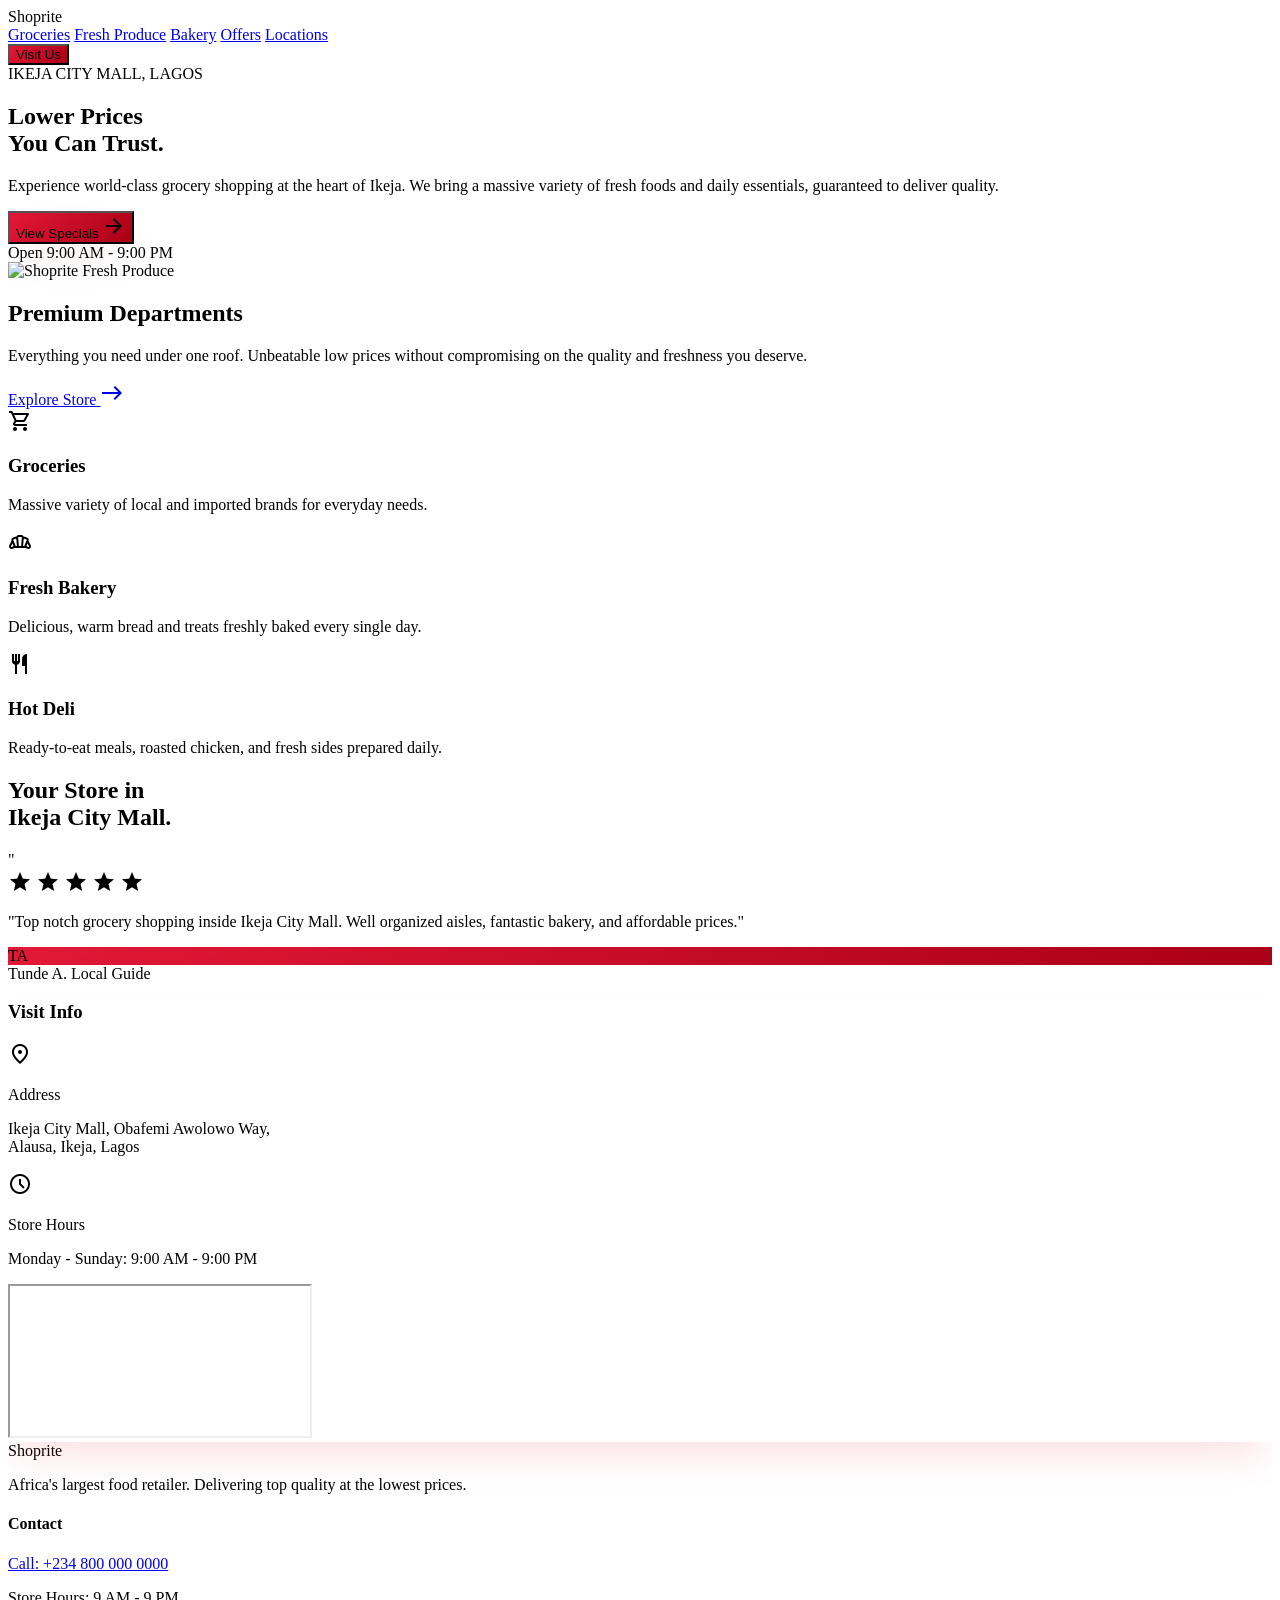
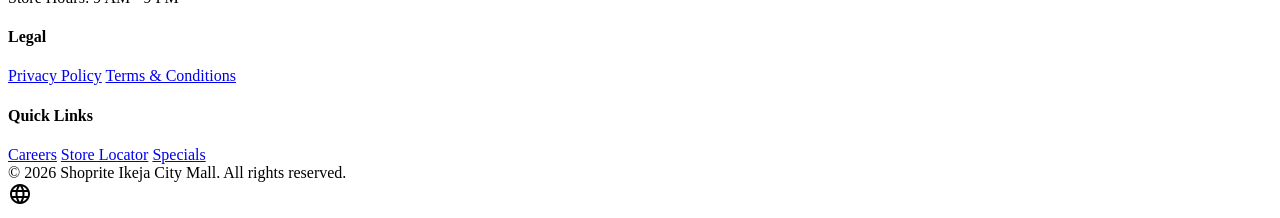
==== index.html @ 8d95fefa "Enhance UI with animations and precise loc info" ====
<!DOCTYPE html>
<html class="light" lang="en">
<head>
    <meta charset="utf-8" />
    <meta content="width=device-width, initial-scale=1.0" name="viewport" />
    <title>Shoprite | Ikeja City Mall</title>
    <script src="https://cdn.tailwindcss.com?plugins=forms,container-queries"></script>
    <link href="style.css" rel="stylesheet" />
    <link
        href="https://fonts.googleapis.com/css2?family=Public+Sans:wght@400;700;800;900&amp;family=Inter:wght@400;500;600&amp;display=swap"
        rel="stylesheet" />
    <link
        href="https://fonts.googleapis.com/css2?family=Material+Symbols+Outlined:wght,FILL@100..700,0..1&amp;display=swap"
        rel="stylesheet" />
    <script id="tailwind-config">
        tailwind.config = {
            darkMode: "class",
            theme: {
                extend: {
                    colors: {
                        "surface-tint": "#be0b1d",
                        "on-surface-variant": "#5c403d",
                        "surface-variant": "#e3e2e2",
                        "inverse-surface": "#303031",
                        "tertiary-fixed": "#a3f69c",
                        "surface-bright": "#fbf9f9",
                        "primary-container": "#d12028",
                        "secondary-container": "#fecb00",
                        "surface": "#fbf9f9",
                        "on-primary-container": "#ffe8e6",
                        "on-tertiary-container": "#b5ffad",
                        "error": "#ba1a1a",
                        "surface-container-high": "#e9e8e7",
                        "inverse-on-surface": "#f2f0f0",
                        "on-secondary-container": "#6e5700",
                        "primary": "#e31837",
                        "on-secondary-fixed-variant": "#584400",
                        "on-background": "#1b1c1c",
                        "on-secondary-fixed": "#241a00",
                        "on-error-container": "#93000a",
                        "surface-dim": "#dbdad9",
                        "error-container": "#ffdad6",
                        "on-primary": "#ffffff",
                        "primary-fixed-dim": "#ffb3ad",
                        "surface-container-lowest": "#ffffff",
                        "surface-container-highest": "#e3e2e2",
                        "surface-container": "#efeded",
                        "tertiary-fixed-dim": "#88d982",
                        "outline-variant": "#e5bdb9",
                        "secondary-fixed-dim": "#f1c100",
                        "secondary": "#745b00",
                        "background": "#fbf9f9",
                        "on-tertiary-fixed": "#002204",
                        "tertiary-container": "#2b7a2f",
                        "on-primary-fixed": "#410003",
                        "on-tertiary-fixed-variant": "#005312",
                        "on-surface": "#1b1c1c",
                        "tertiary": "#086019",
                        "on-error": "#ffffff",
                        "inverse-primary": "#ffb3ad",
                        "outline": "#906f6c",
                        "on-primary-fixed-variant": "#930011",
                        "surface-container-low": "#f5f3f3",
                        "on-tertiary": "#ffffff",
                        "primary-fixed": "#ffdad6",
                        "secondary-fixed": "#ffe08b",
                        "on-secondary": "#ffffff"
                    },
                    fontFamily: {
                        "headline": ["Public Sans"],
                        "body": ["Inter"],
                        "label": ["Inter"]
                    },
                    borderRadius: { "DEFAULT": "0.25rem", "lg": "0.5rem", "xl": "0.75rem", "2xl": "1.25rem", "3xl": "1.75rem", "full": "9999px" },
                },
            },
        }
    </script>
</head>

<body class="bg-surface text-on-surface font-body selection:bg-primary-fixed selection:text-on-primary-fixed">
    <header class="fixed top-0 w-full z-50 glass-nav shadow-sm dark:shadow-none">
        <nav
            class="flex justify-between items-center px-6 md:px-10 py-5 max-w-screen-2xl mx-auto font-['Public_Sans'] tracking-tight reveal">
            <div class="text-3xl font-black text-primary italic tracking-tighter">Shoprite</div>
            <div class="hidden md:flex items-center space-x-10 text-sm font-medium">
                <a class="text-primary font-bold border-b-[3px] border-primary pb-1"
                    href="#">Groceries</a>
                <a class="text-zinc-500 hover:text-primary transition-colors"
                    href="#">Fresh Produce</a>
                <a class="text-zinc-500 hover:text-primary transition-colors"
                    href="#">Bakery</a>
                <a class="text-zinc-500 hover:text-primary transition-colors"
                    href="#">Offers</a>
                <a class="text-zinc-500 hover:text-primary transition-colors"
                    href="#">Locations</a>
            </div>
            <div class="flex items-center gap-4">
                <button
                    class="primary-gradient text-on-primary px-8 py-3 rounded-full font-bold shadow-lg shadow-primary/30 hover:-translate-y-1 hover:shadow-primary/50 transition-all duration-300">
                    Visit Us
                </button>
            </div>
        </nav>
    </header>

    <main class="pt-[110px]">
        <section class="relative px-6 md:px-10 py-16 md:py-28 max-w-screen-2xl mx-auto overflow-hidden">
            <div class="absolute top-[10%] right-[5%] w-[400px] h-[400px] bg-primary-container/10 rounded-full blur-[80px] blob"></div>
            
            <div class="grid grid-cols-1 lg:grid-cols-12 gap-16 items-center">
                <div class="lg:col-span-6 z-10 reveal-left delay-100">
                    <span
                        class="inline-block px-5 py-2 rounded-full bg-secondary-container text-on-secondary-container font-label text-xs uppercase font-extrabold mb-8 tracking-widest shadow-md">IKEJA
                        CITY MALL, LAGOS</span>
                    <h1
                        class="font-headline text-6xl md:text-[5rem] font-black text-on-surface leading-[1.05] tracking-tighter mb-8 shadow-sm">
                        Lower Prices <br />You Can <span class="text-primary italic">Trust</span>.
                    </h1>
                    <p class="text-on-surface-variant text-lg md:text-xl max-w-lg leading-relaxed mb-10 font-medium opacity-90">
                        Experience world-class grocery shopping at the heart of Ikeja. We bring a massive variety of fresh foods and daily essentials, guaranteed to deliver quality.
                    </p>
                    <div class="flex flex-wrap gap-5">
                        <button
                            class="primary-gradient text-on-primary px-10 py-4 rounded-full font-bold luxury-shadow flex items-center gap-3 hover:-translate-y-1 transition-all">
                            View Specials
                            <span class="material-symbols-outlined font-bold">arrow_forward</span>
                        </button>
                        <div class="flex items-center gap-3 px-8 py-4 rounded-full bg-white shadow-sm border border-zinc-100">
                            <span class="relative flex h-3.5 w-3.5">
                                <span
                                    class="animate-ping absolute inline-flex h-full w-full rounded-full bg-green-400 opacity-75"></span>
                                <span class="relative inline-flex rounded-full h-3.5 w-3.5 bg-green-500"></span>
                            </span>
                            <span class="font-bold text-zinc-800 tracking-tight">Open 9:00 AM - 9:00 PM</span>
                        </div>
                    </div>
                </div>
                <div class="lg:col-span-6 relative h-[500px] md:h-[650px] reveal-right delay-200">
                    <div class="absolute inset-x-0 bottom-0 top-12 bg-zinc-100/80 rounded-[2.5rem] -rotate-3 scale-[1.03] transition-transform duration-700 hover:rotate-0"></div>
                    <img alt="Shoprite Fresh Produce"
                        class="w-full h-full object-cover rounded-[2.5rem] luxury-shadow relative z-10 border-[10px] border-white transition-transform duration-700 hover:scale-[1.02]"
                        src="https://lh3.googleusercontent.com/aida-public/[base64]" />
                </div>
            </div>
        </section>

        <section class="bg-zinc-50 py-32 px-6 md:px-10 relative">
            <div class="max-w-screen-2xl mx-auto">
                <div class="flex flex-col md:flex-row justify-between items-end mb-16 gap-6 reveal">
                    <div>
                        <h2 class="font-headline text-4xl md:text-5xl font-black tracking-tight mb-5">Premium Departments</h2>
                        <p class="text-zinc-600 max-w-lg text-lg leading-relaxed">Everything you need under one roof. Unbeatable low prices without compromising on the quality and freshness you deserve.</p>
                    </div>
                    <a class="text-primary font-bold flex items-center gap-2 group border-b-2 border-primary/20 pb-1 hover:border-primary transition-all"
                        href="#">
                        Explore Store
                        <span
                            class="material-symbols-outlined group-hover:translate-x-2 transition-transform">east</span>
                    </a>
                </div>
                <div class="grid grid-cols-1 md:grid-cols-3 gap-10">
                    <div
                        class="bg-white p-10 rounded-3xl hover-scale group reveal delay-100 border border-zinc-100">
                        <div class="w-20 h-20 bg-primary/5 rounded-2xl flex items-center justify-center mb-10 group-hover:bg-primary transition-colors duration-500">
                            <span class="material-symbols-outlined text-primary text-4xl group-hover:text-white transition-colors duration-500">shopping_cart</span>
                        </div>
                        <h3 class="font-headline text-2xl font-black mb-5 tracking-tight">Groceries</h3>
                        <p class="text-zinc-600 leading-relaxed text-lg">Massive variety of local and imported brands for everyday needs.</p>
                    </div>
                    
                    <div
                        class="bg-white p-10 rounded-3xl hover-scale group reveal delay-200 border border-zinc-100">
                        <div class="w-20 h-20 bg-primary/5 rounded-2xl flex items-center justify-center mb-10 group-hover:bg-primary transition-colors duration-500">
                            <span class="material-symbols-outlined text-primary text-4xl group-hover:text-white transition-colors duration-500">bakery_dining</span>
                        </div>
                        <h3 class="font-headline text-2xl font-black mb-5 tracking-tight">Fresh Bakery</h3>
                        <p class="text-zinc-600 leading-relaxed text-lg">Delicious, warm bread and treats freshly baked every single day.</p>
                    </div>
                    
                    <div
                        class="bg-white p-10 rounded-3xl hover-scale group reveal delay-300 border border-zinc-100">
                        <div class="w-20 h-20 bg-primary/5 rounded-2xl flex items-center justify-center mb-10 group-hover:bg-primary transition-colors duration-500">
                            <span class="material-symbols-outlined text-primary text-4xl group-hover:text-white transition-colors duration-500">restaurant</span>
                        </div>
                        <h3 class="font-headline text-2xl font-black mb-5 tracking-tight">Hot Deli</h3>
                        <p class="text-zinc-600 leading-relaxed text-lg">Ready-to-eat meals, roasted chicken, and fresh sides prepared daily.</p>
                    </div>
                </div>
            </div>
        </section>

        <section class="py-32 px-6 md:px-10 max-w-screen-2xl mx-auto">
            <div class="grid grid-cols-1 lg:grid-cols-2 gap-20 items-center">
                <div class="space-y-16 reveal-left">
                    <h2 class="font-headline text-5xl md:text-6xl font-black leading-tight tracking-tighter">Your Store in <br /><span
                            class="text-primary italic">Ikeja City Mall.</span></h2>
                    <div class="space-y-10">
                        <div class="bg-zinc-50 p-10 rounded-[2rem] border border-zinc-100 relative shadow-sm">
                            <div class="absolute -top-6 -left-4 text-7xl text-primary/10 font-serif">"</div>
                            <div class="flex gap-1 mb-6">
                                <span class="material-symbols-outlined text-yellow-400"
                                    style="font-variation-settings: 'FILL' 1;">star</span>
                                <span class="material-symbols-outlined text-yellow-400"
                                    style="font-variation-settings: 'FILL' 1;">star</span>
                                <span class="material-symbols-outlined text-yellow-400"
                                    style="font-variation-settings: 'FILL' 1;">star</span>
                                <span class="material-symbols-outlined text-yellow-400"
                                    style="font-variation-settings: 'FILL' 1;">star</span>
                                <span class="material-symbols-outlined text-yellow-400"
                                    style="font-variation-settings: 'FILL' 1;">star</span>
                            </div>
                            <p class="italic text-xl text-zinc-700 mb-8 leading-relaxed font-medium">"Top notch grocery shopping inside Ikeja City Mall. Well organized aisles, fantastic bakery, and affordable prices."</p>
                            <div class="flex items-center gap-4">
                                <div
                                    class="w-12 h-12 rounded-full primary-gradient flex items-center justify-center font-bold text-white shadow-md">
                                    TA</div>
                                <span class="font-bold text-lg">Tunde A. <span class="text-sm font-normal text-zinc-400 block">Local Guide</span></span>
                            </div>
                        </div>
                    </div>
                </div>
                <div class="bg-white rounded-[2.5rem] overflow-hidden md:h-[700px] flex flex-col luxury-shadow border border-zinc-100 reveal-right">
                    <div class="p-10 space-y-8">
                        <h3 class="font-headline text-4xl font-black tracking-tight text-zinc-800">Visit Info</h3>
                        <div class="space-y-6">
                            <div class="flex items-start gap-5">
                                <span
                                    class="material-symbols-outlined text-primary p-3 bg-primary/5 rounded-xl text-2xl">location_on</span>
                                <div>
                                    <p class="font-extrabold text-lg text-zinc-800">Address</p>
                                    <p class="text-zinc-600 font-medium">Ikeja City Mall, Obafemi Awolowo Way,<br />Alausa, Ikeja, Lagos</p>
                                </div>
                            </div>
                            <div class="flex items-start gap-5">
                                <span
                                    class="material-symbols-outlined text-primary p-3 bg-primary/5 rounded-xl text-2xl">schedule</span>
                                <div>
                                    <p class="font-extrabold text-lg text-zinc-800">Store Hours</p>
                                    <p class="text-zinc-600 font-medium">Monday - Sunday: 9:00 AM - 9:00 PM</p>
                                </div>
                            </div>
                        </div>
                    </div>
                    <div class="flex-grow relative min-h-[350px] map-container">
                        <iframe 
                            src="https://www.google.com/maps/embed?pb=!1m18!1m12!1m3!1d3963.353278949822!2d3.355422074757303!3d6.613798622241687!2m3!1f0!2f0!3f0!3m2!1i1024!2i768!4f13.1!3m3!1m2!1s0x103b93c9e7ece127%3A0xc19caf1dac7dace9!2sShoprite!5e0!3m2!1sen!2sng!4v1711200000000!5m2!1sen!2sng" 
                            class="absolute inset-0 w-full h-full border-0" 
                            allowfullscreen="" 
                            loading="lazy" 
                            referrerpolicy="no-referrer-when-downgrade">
                        </iframe>
                    </div>
                </div>
            </div>
        </section>
    </main>

    <footer class="bg-zinc-950 w-full pt-20 pb-10 px-6 md:px-10 font-['Inter'] text-sm tracking-wide text-zinc-400">
        <div
            class="grid grid-cols-1 md:grid-cols-4 gap-12 max-w-screen-2xl mx-auto mb-16">
            <div class="space-y-6 md:col-span-1">
                <div class="text-2xl font-black text-white italic tracking-tighter">Shoprite</div>
                <p class="leading-relaxed">Africa's largest food retailer. Delivering top quality at the lowest prices.</p>
            </div>
            <div class="flex flex-col gap-4">
                <h4 class="font-bold text-white text-base">Contact</h4>
                <a class="hover:text-white transition-colors duration-300"
                    href="tel:+2348000000000">Call: +234 800 000 0000</a>
                <p>Store Hours: 9 AM - 9 PM</p>
            </div>
            <div class="flex flex-col gap-4">
                <h4 class="font-bold text-white text-base">Legal</h4>
                <a class="hover:text-white transition-colors duration-300" href="#">Privacy Policy</a>
                <a class="hover:text-white transition-colors duration-300" href="#">Terms & Conditions</a>
            </div>
            <div class="flex flex-col gap-4">
                <h4 class="font-bold text-white text-base">Quick Links</h4>
                <a class="hover:text-white transition-colors duration-300" href="#">Careers</a>
                <a class="hover:text-white transition-colors duration-300" href="#">Store Locator</a>
                <a class="hover:text-white transition-colors duration-300" href="#">Specials</a>
            </div>
        </div>
        <div
            class="max-w-screen-2xl mx-auto pt-8 border-t border-zinc-800 flex flex-col md:flex-row justify-between items-center gap-4">
            <div>© 2026 Shoprite Ikeja City Mall. All rights reserved.</div>
            <div class="flex gap-4">
                <span class="material-symbols-outlined hover:text-white cursor-pointer transition-colors">language</span>
            </div>
        </div>
    </footer>

    <script src="script.js"></script>
</body>
</html>
---- style.css ----
@import url('https://fonts.googleapis.com/css2?family=Public+Sans:wght@400;700;800;900&family=Inter:wght@400;500;600&display=swap');

html {
    scroll-behavior: smooth;
    overflow-x: hidden;
}

body {
    overflow-x: hidden;
}

.material-symbols-outlined {
    font-variation-settings: 'FILL' 0, 'wght' 400, 'GRAD' 0, 'opsz' 24;
}

.glass-nav {
    backdrop-filter: blur(20px);
    -webkit-backdrop-filter: blur(20px);
    background-color: rgba(255, 255, 255, 0.9);
    transition: all 0.4s cubic-bezier(0.4, 0, 0.2, 1);
}

.glass-nav.scrolled {
    box-shadow: 0 4px 30px rgba(0, 0, 0, 0.08);
    background-color: rgba(255, 255, 255, 0.98);
}

.primary-gradient {
    background: linear-gradient(135deg, #e31837 0%, #aa0016 100%);
}

.luxury-shadow {
    box-shadow: 0 20px 40px -10px rgba(227, 24, 55, 0.15);
}

.reveal {
    opacity: 0;
    transform: translateY(40px);
    transition: opacity 0.8s cubic-bezier(0.5, 0, 0, 1), transform 0.8s cubic-bezier(0.5, 0, 0, 1);
}

.reveal.active {
    opacity: 1;
    transform: translateY(0);
}

.reveal-left {
    opacity: 0;
    transform: translateX(-40px);
    transition: opacity 0.8s cubic-bezier(0.5, 0, 0, 1), transform 0.8s cubic-bezier(0.5, 0, 0, 1);
}

.reveal-left.active {
    opacity: 1;
    transform: translateX(0);
}

.reveal-right {
    opacity: 0;
    transform: translateX(40px);
    transition: opacity 0.8s cubic-bezier(0.5, 0, 0, 1), transform 0.8s cubic-bezier(0.5, 0, 0, 1);
}

.reveal-right.active {
    opacity: 1;
    transform: translateX(0);
}

.delay-100 { transition-delay: 100ms; }
.delay-200 { transition-delay: 200ms; }
.delay-300 { transition-delay: 300ms; }
.delay-400 { transition-delay: 400ms; }

.hover-scale {
    transition: transform 0.4s cubic-bezier(0.4, 0, 0.2, 1), box-shadow 0.4s cubic-bezier(0.4, 0, 0.2, 1);
}

.hover-scale:hover {
    transform: translateY(-8px);
    box-shadow: 0 20px 40px -10px rgba(0,0,0,0.12);
}

.map-container iframe {
    transition: transform 0.6s cubic-bezier(0.4, 0, 0.2, 1);
}

.map-container:hover iframe {
    transform: scale(1.05);
}

.blob {
    animation: blob-bounce 10s infinite alternate cubic-bezier(0.4, 0, 0.2, 1);
}

@keyframes blob-bounce {
    0% { transform: translate(0px, 0px) scale(1); }
    33% { transform: translate(30px, -50px) scale(1.1); }
    66% { transform: translate(-20px, 20px) scale(0.9); }
    100% { transform: translate(0px, 0px) scale(1); }
}
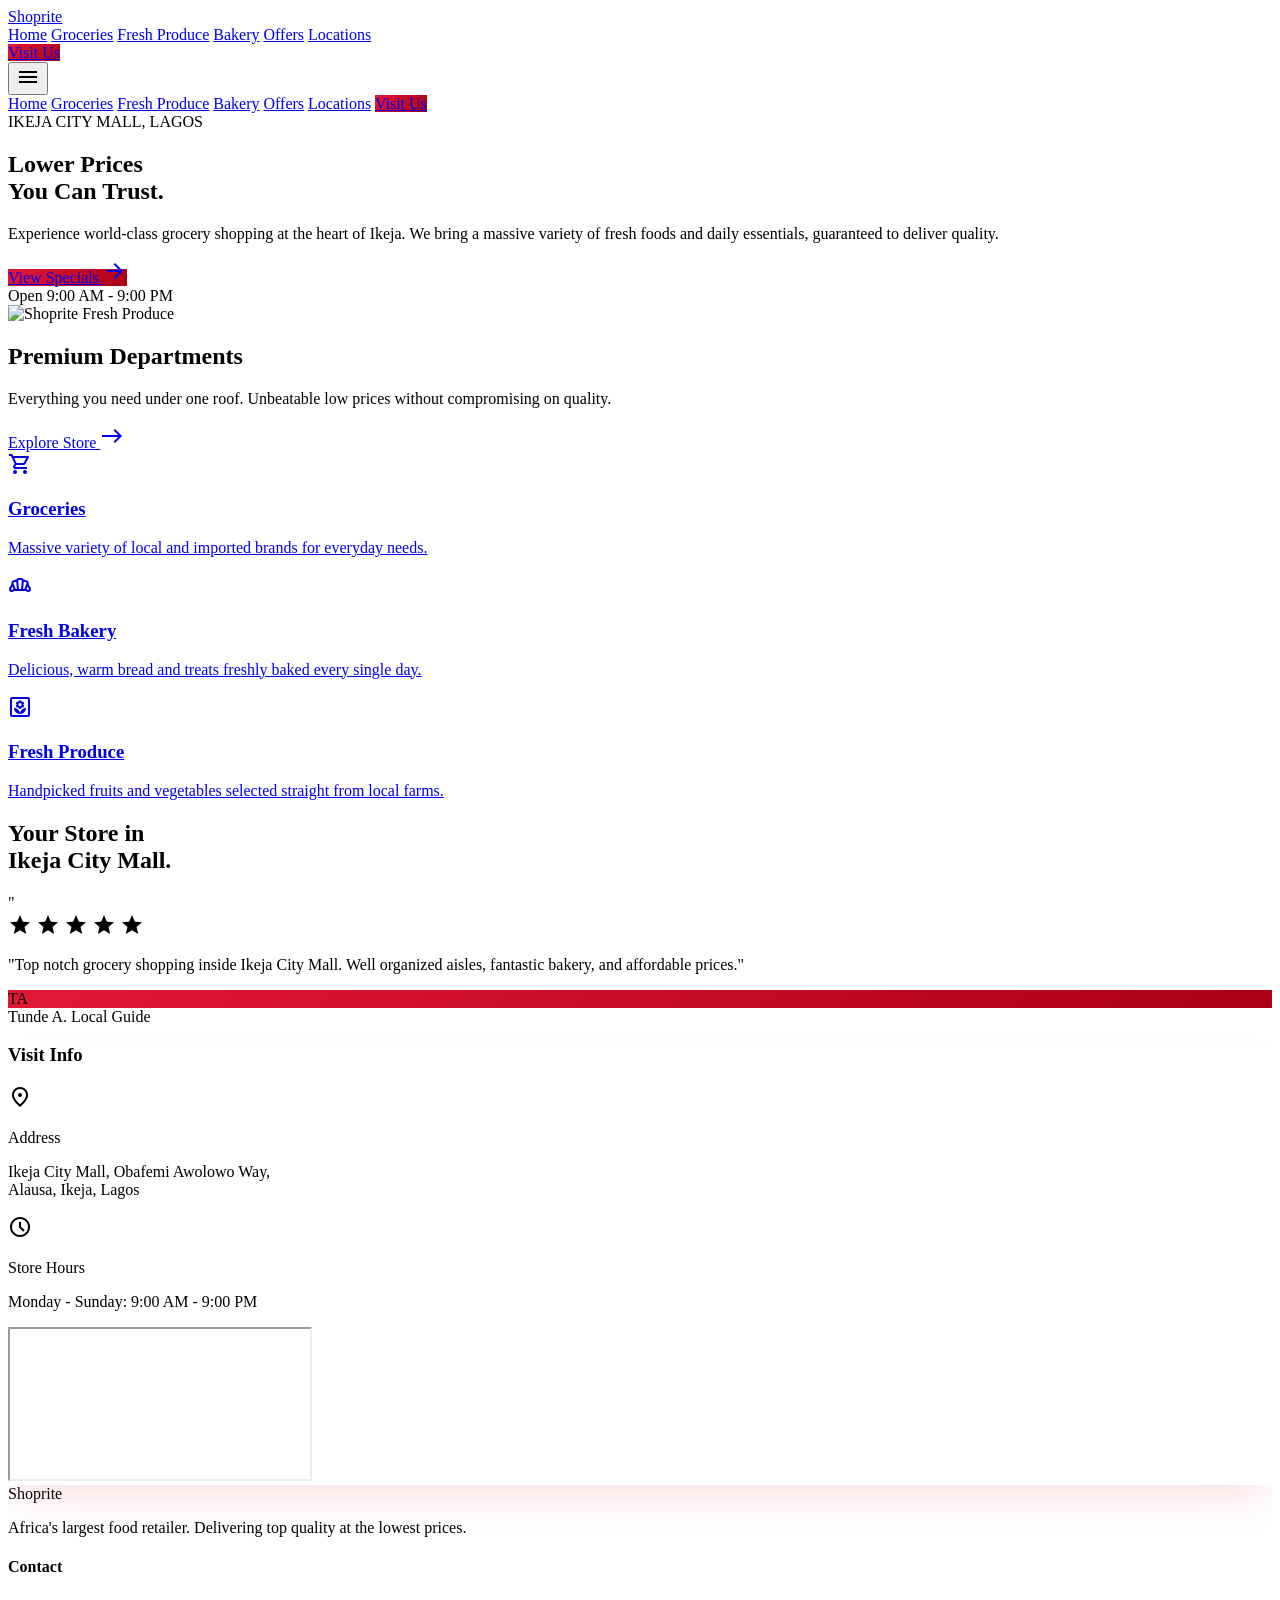
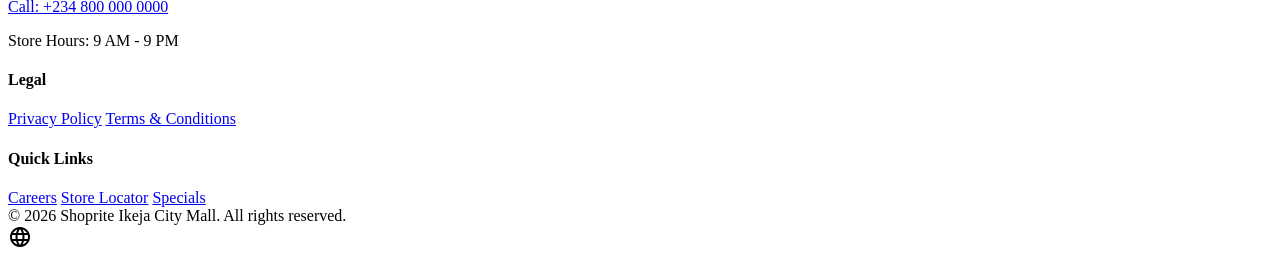
==== commit 139d09d5: "Add full page functionality, mobile menu, and all linked pages" ====
--- a/index.html
+++ b/index.html
@@ -1,5 +1,6 @@
 <!DOCTYPE html>
 <html class="light" lang="en">
+
 <head>
     <meta charset="utf-8" />
     <meta content="width=device-width, initial-scale=1.0" name="viewport" />
@@ -18,53 +19,13 @@
             theme: {
                 extend: {
                     colors: {
-                        "surface-tint": "#be0b1d",
-                        "on-surface-variant": "#5c403d",
-                        "surface-variant": "#e3e2e2",
-                        "inverse-surface": "#303031",
-                        "tertiary-fixed": "#a3f69c",
-                        "surface-bright": "#fbf9f9",
                         "primary-container": "#d12028",
                         "secondary-container": "#fecb00",
                         "surface": "#fbf9f9",
-                        "on-primary-container": "#ffe8e6",
-                        "on-tertiary-container": "#b5ffad",
-                        "error": "#ba1a1a",
-                        "surface-container-high": "#e9e8e7",
-                        "inverse-on-surface": "#f2f0f0",
-                        "on-secondary-container": "#6e5700",
+                        "on-surface-variant": "#5c403d",
                         "primary": "#e31837",
-                        "on-secondary-fixed-variant": "#584400",
-                        "on-background": "#1b1c1c",
-                        "on-secondary-fixed": "#241a00",
-                        "on-error-container": "#93000a",
-                        "surface-dim": "#dbdad9",
-                        "error-container": "#ffdad6",
+                        "on-surface": "#1b1c1c",
                         "on-primary": "#ffffff",
-                        "primary-fixed-dim": "#ffb3ad",
-                        "surface-container-lowest": "#ffffff",
-                        "surface-container-highest": "#e3e2e2",
-                        "surface-container": "#efeded",
-                        "tertiary-fixed-dim": "#88d982",
-                        "outline-variant": "#e5bdb9",
-                        "secondary-fixed-dim": "#f1c100",
-                        "secondary": "#745b00",
-                        "background": "#fbf9f9",
-                        "on-tertiary-fixed": "#002204",
-                        "tertiary-container": "#2b7a2f",
-                        "on-primary-fixed": "#410003",
-                        "on-tertiary-fixed-variant": "#005312",
-                        "on-surface": "#1b1c1c",
-                        "tertiary": "#086019",
-                        "on-error": "#ffffff",
-                        "inverse-primary": "#ffb3ad",
-                        "outline": "#906f6c",
-                        "on-primary-fixed-variant": "#930011",
-                        "surface-container-low": "#f5f3f3",
-                        "on-tertiary": "#ffffff",
-                        "primary-fixed": "#ffdad6",
-                        "secondary-fixed": "#ffe08b",
-                        "on-secondary": "#ffffff"
                     },
                     fontFamily: {
                         "headline": ["Public Sans"],
@@ -78,126 +39,173 @@
     </script>
 </head>
 
-<body class="bg-surface text-on-surface font-body selection:bg-primary-fixed selection:text-on-primary-fixed">
+<body class="bg-surface text-on-surface font-body selection:bg-primary/20 selection:text-primary overflow-x-hidden">
+    <!-- Navbar -->
     <header class="fixed top-0 w-full z-50 glass-nav shadow-sm dark:shadow-none">
         <nav
-            class="flex justify-between items-center px-6 md:px-10 py-5 max-w-screen-2xl mx-auto font-['Public_Sans'] tracking-tight reveal">
-            <div class="text-3xl font-black text-primary italic tracking-tighter">Shoprite</div>
+            class="flex justify-between items-center px-6 md:px-10 py-4 md:py-5 max-w-screen-2xl mx-auto font-['Public_Sans'] tracking-tight reveal">
+            <div class="flex items-center gap-2">
+                <a href="index.html"
+                    class="text-3xl md:text-3xl font-black text-primary italic tracking-tighter">Shoprite</a>
+            </div>
+
+            <!-- Desktop Menu -->
             <div class="hidden md:flex items-center space-x-10 text-sm font-medium">
-                <a class="text-primary font-bold border-b-[3px] border-primary pb-1"
-                    href="#">Groceries</a>
-                <a class="text-zinc-500 hover:text-primary transition-colors"
-                    href="#">Fresh Produce</a>
-                <a class="text-zinc-500 hover:text-primary transition-colors"
-                    href="#">Bakery</a>
-                <a class="text-zinc-500 hover:text-primary transition-colors"
-                    href="#">Offers</a>
-                <a class="text-zinc-500 hover:text-primary transition-colors"
-                    href="#">Locations</a>
-            </div>
-            <div class="flex items-center gap-4">
-                <button
-                    class="primary-gradient text-on-primary px-8 py-3 rounded-full font-bold shadow-lg shadow-primary/30 hover:-translate-y-1 hover:shadow-primary/50 transition-all duration-300">
+                <a class="text-primary font-bold border-b-[3px] border-primary pb-1" href="index.html">Home</a>
+                <a class="text-zinc-500 hover:text-primary transition-colors" href="groceries.html">Groceries</a>
+                <a class="text-zinc-500 hover:text-primary transition-colors" href="fresh-produce.html">Fresh
+                    Produce</a>
+                <a class="text-zinc-500 hover:text-primary transition-colors" href="bakery.html">Bakery</a>
+                <a class="text-zinc-500 hover:text-primary transition-colors" href="offers.html">Offers</a>
+                <a class="text-zinc-500 hover:text-primary transition-colors" href="locations.html">Locations</a>
+            </div>
+
+            <div class="hidden md:flex items-center gap-4">
+                <a href="locations.html"
+                    class="primary-gradient text-white px-8 py-3 rounded-full font-bold shadow-lg shadow-primary/30 hover:-translate-y-1 hover:shadow-primary/50 transition-all duration-300">
                     Visit Us
-                </button>
-            </div>
+                </a>
+            </div>
+
+            <!-- Mobile Menu Button -->
+            <button id="mobile-menu-btn" class="md:hidden text-primary p-2">
+                <span class="material-symbols-outlined text-3xl">menu</span>
+            </button>
         </nav>
     </header>
 
-    <main class="pt-[110px]">
+    <!-- Mobile Menu Container -->
+    <div id="mobile-menu"
+        class="fixed inset-0 bg-white z-40 transform translate-x-full transition-transform duration-300 md:hidden pt-[110px] px-8 flex flex-col gap-8 text-xl font-bold font-['Public_Sans']">
+        <a href="index.html" class="text-primary border-b border-zinc-100 pb-4">Home</a>
+        <a href="groceries.html" class="text-zinc-800 border-b border-zinc-100 pb-4">Groceries</a>
+        <a href="fresh-produce.html" class="text-zinc-800 border-b border-zinc-100 pb-4">Fresh Produce</a>
+        <a href="bakery.html" class="text-zinc-800 border-b border-zinc-100 pb-4">Bakery</a>
+        <a href="offers.html" class="text-zinc-800 border-b border-zinc-100 pb-4">Offers</a>
+        <a href="locations.html" class="text-zinc-800 border-b border-zinc-100 pb-4">Locations</a>
+        <a href="locations.html" class="mt-4 primary-gradient text-center text-white p-4 rounded-xl shadow-lg">Visit
+            Us</a>
+    </div>
+
+    <main class="pt-[90px] md:pt-[110px]">
+        <!-- Hero Section -->
         <section class="relative px-6 md:px-10 py-16 md:py-28 max-w-screen-2xl mx-auto overflow-hidden">
-            <div class="absolute top-[10%] right-[5%] w-[400px] h-[400px] bg-primary-container/10 rounded-full blur-[80px] blob"></div>
-            
-            <div class="grid grid-cols-1 lg:grid-cols-12 gap-16 items-center">
+            <div class="absolute top-[10%] right-[5%] w-[400px] h-[400px] bg-primary/10 rounded-full blur-[80px] blob">
+            </div>
+
+            <div class="grid grid-cols-1 lg:grid-cols-12 gap-12 lg:gap-16 items-center">
                 <div class="lg:col-span-6 z-10 reveal-left delay-100">
                     <span
-                        class="inline-block px-5 py-2 rounded-full bg-secondary-container text-on-secondary-container font-label text-xs uppercase font-extrabold mb-8 tracking-widest shadow-md">IKEJA
+                        class="inline-block px-5 py-2 rounded-full bg-secondary-container text-on-surface font-label text-xs uppercase font-black mb-8 tracking-widest shadow-md">IKEJA
                         CITY MALL, LAGOS</span>
                     <h1
-                        class="font-headline text-6xl md:text-[5rem] font-black text-on-surface leading-[1.05] tracking-tighter mb-8 shadow-sm">
-                        Lower Prices <br />You Can <span class="text-primary italic">Trust</span>.
+                        class="font-headline text-5xl md:text-6xl lg:text-[5rem] font-black text-on-surface leading-[1.1] md:leading-[1.05] tracking-tighter mb-6 shadow-sm">
+                        Lower Prices <br class="hidden md:block" />You Can <span
+                            class="text-primary italic">Trust</span>.
                     </h1>
-                    <p class="text-on-surface-variant text-lg md:text-xl max-w-lg leading-relaxed mb-10 font-medium opacity-90">
-                        Experience world-class grocery shopping at the heart of Ikeja. We bring a massive variety of fresh foods and daily essentials, guaranteed to deliver quality.
+                    <p class="text-on-surface-variant text-base md:text-xl max-w-lg leading-relaxed mb-10 font-medium">
+                        Experience world-class grocery shopping at the heart of Ikeja. We bring a massive variety of
+                        fresh foods and daily essentials, guaranteed to deliver quality.
                     </p>
-                    <div class="flex flex-wrap gap-5">
-                        <button
-                            class="primary-gradient text-on-primary px-10 py-4 rounded-full font-bold luxury-shadow flex items-center gap-3 hover:-translate-y-1 transition-all">
+                    <div class="flex flex-col sm:flex-row flex-wrap gap-4 sm:gap-5">
+                        <a href="offers.html"
+                            class="primary-gradient text-white px-8 py-4 rounded-full font-bold luxury-shadow flex items-center justify-center gap-3 hover:-translate-y-1 transition-all">
                             View Specials
                             <span class="material-symbols-outlined font-bold">arrow_forward</span>
-                        </button>
-                        <div class="flex items-center gap-3 px-8 py-4 rounded-full bg-white shadow-sm border border-zinc-100">
-                            <span class="relative flex h-3.5 w-3.5">
+                        </a>
+                        <div
+                            class="flex justify-center items-center gap-3 px-6 py-4 rounded-full bg-white shadow-sm border border-zinc-100">
+                            <span class="relative flex h-3 w-3">
                                 <span
                                     class="animate-ping absolute inline-flex h-full w-full rounded-full bg-green-400 opacity-75"></span>
-                                <span class="relative inline-flex rounded-full h-3.5 w-3.5 bg-green-500"></span>
+                                <span class="relative inline-flex rounded-full h-3 w-3 bg-green-500"></span>
                             </span>
-                            <span class="font-bold text-zinc-800 tracking-tight">Open 9:00 AM - 9:00 PM</span>
-                        </div>
-                    </div>
-                </div>
-                <div class="lg:col-span-6 relative h-[500px] md:h-[650px] reveal-right delay-200">
-                    <div class="absolute inset-x-0 bottom-0 top-12 bg-zinc-100/80 rounded-[2.5rem] -rotate-3 scale-[1.03] transition-transform duration-700 hover:rotate-0"></div>
+                            <span class="font-bold text-zinc-800 text-sm md:text-base tracking-tight">Open 9:00 AM -
+                                9:00 PM</span>
+                        </div>
+                    </div>
+                </div>
+                <div class="lg:col-span-6 relative h-[400px] md:h-[650px] reveal-right delay-200 mt-10 lg:mt-0">
+                    <div
+                        class="absolute inset-x-0 bottom-0 top-6 md:top-12 bg-zinc-100/80 rounded-[2rem] md:rounded-[2.5rem] -rotate-3 scale-[1.03] transition-transform duration-700 hover:rotate-0">
+                    </div>
                     <img alt="Shoprite Fresh Produce"
-                        class="w-full h-full object-cover rounded-[2.5rem] luxury-shadow relative z-10 border-[10px] border-white transition-transform duration-700 hover:scale-[1.02]"
+                        class="w-full h-full object-cover rounded-[2rem] md:rounded-[2.5rem] luxury-shadow relative z-10 border-[6px] md:border-[10px] border-white transition-transform duration-700 hover:scale-[1.02]"
                         src="https://lh3.googleusercontent.com/aida-public/[base64]" />
                 </div>
             </div>
         </section>
 
-        <section class="bg-zinc-50 py-32 px-6 md:px-10 relative">
+        <!-- Departments Section -->
+        <section class="bg-zinc-50 py-20 md:py-32 px-6 md:px-10 relative">
             <div class="max-w-screen-2xl mx-auto">
-                <div class="flex flex-col md:flex-row justify-between items-end mb-16 gap-6 reveal">
+                <div
+                    class="flex flex-col md:flex-row justify-between items-start md:items-end mb-12 md:mb-16 gap-6 reveal">
                     <div>
-                        <h2 class="font-headline text-4xl md:text-5xl font-black tracking-tight mb-5">Premium Departments</h2>
-                        <p class="text-zinc-600 max-w-lg text-lg leading-relaxed">Everything you need under one roof. Unbeatable low prices without compromising on the quality and freshness you deserve.</p>
+                        <h2 class="font-headline text-3xl md:text-5xl font-black tracking-tight mb-4">Premium
+                            Departments</h2>
+                        <p class="text-zinc-600 max-w-lg text-base md:text-lg leading-relaxed">Everything you need under
+                            one roof. Unbeatable low prices without compromising on quality.</p>
                     </div>
                     <a class="text-primary font-bold flex items-center gap-2 group border-b-2 border-primary/20 pb-1 hover:border-primary transition-all"
-                        href="#">
+                        href="groceries.html">
                         Explore Store
                         <span
                             class="material-symbols-outlined group-hover:translate-x-2 transition-transform">east</span>
                     </a>
                 </div>
-                <div class="grid grid-cols-1 md:grid-cols-3 gap-10">
-                    <div
-                        class="bg-white p-10 rounded-3xl hover-scale group reveal delay-100 border border-zinc-100">
-                        <div class="w-20 h-20 bg-primary/5 rounded-2xl flex items-center justify-center mb-10 group-hover:bg-primary transition-colors duration-500">
-                            <span class="material-symbols-outlined text-primary text-4xl group-hover:text-white transition-colors duration-500">shopping_cart</span>
-                        </div>
-                        <h3 class="font-headline text-2xl font-black mb-5 tracking-tight">Groceries</h3>
-                        <p class="text-zinc-600 leading-relaxed text-lg">Massive variety of local and imported brands for everyday needs.</p>
-                    </div>
-                    
-                    <div
-                        class="bg-white p-10 rounded-3xl hover-scale group reveal delay-200 border border-zinc-100">
-                        <div class="w-20 h-20 bg-primary/5 rounded-2xl flex items-center justify-center mb-10 group-hover:bg-primary transition-colors duration-500">
-                            <span class="material-symbols-outlined text-primary text-4xl group-hover:text-white transition-colors duration-500">bakery_dining</span>
-                        </div>
-                        <h3 class="font-headline text-2xl font-black mb-5 tracking-tight">Fresh Bakery</h3>
-                        <p class="text-zinc-600 leading-relaxed text-lg">Delicious, warm bread and treats freshly baked every single day.</p>
-                    </div>
-                    
-                    <div
-                        class="bg-white p-10 rounded-3xl hover-scale group reveal delay-300 border border-zinc-100">
-                        <div class="w-20 h-20 bg-primary/5 rounded-2xl flex items-center justify-center mb-10 group-hover:bg-primary transition-colors duration-500">
-                            <span class="material-symbols-outlined text-primary text-4xl group-hover:text-white transition-colors duration-500">restaurant</span>
-                        </div>
-                        <h3 class="font-headline text-2xl font-black mb-5 tracking-tight">Hot Deli</h3>
-                        <p class="text-zinc-600 leading-relaxed text-lg">Ready-to-eat meals, roasted chicken, and fresh sides prepared daily.</p>
-                    </div>
+                <div class="grid grid-cols-1 md:grid-cols-3 gap-6 md:gap-10">
+                    <a href="groceries.html"
+                        class="block bg-white p-8 md:p-10 rounded-[2rem] md:rounded-3xl hover-scale group reveal delay-100 border border-zinc-100">
+                        <div
+                            class="w-16 h-16 md:w-20 md:h-20 bg-primary/5 rounded-2xl flex items-center justify-center mb-8 md:mb-10 group-hover:bg-primary transition-colors duration-500">
+                            <span
+                                class="material-symbols-outlined text-primary text-3xl md:text-4xl group-hover:text-white transition-colors duration-500">shopping_cart</span>
+                        </div>
+                        <h3 class="font-headline text-xl md:text-2xl font-black mb-4 tracking-tight">Groceries</h3>
+                        <p class="text-zinc-600 leading-relaxed text-sm md:text-lg">Massive variety of local and
+                            imported brands for everyday needs.</p>
+                    </a>
+
+                    <a href="bakery.html"
+                        class="block bg-white p-8 md:p-10 rounded-[2rem] md:rounded-3xl hover-scale group reveal delay-200 border border-zinc-100">
+                        <div
+                            class="w-16 h-16 md:w-20 md:h-20 bg-primary/5 rounded-2xl flex items-center justify-center mb-8 md:mb-10 group-hover:bg-primary transition-colors duration-500">
+                            <span
+                                class="material-symbols-outlined text-primary text-3xl md:text-4xl group-hover:text-white transition-colors duration-500">bakery_dining</span>
+                        </div>
+                        <h3 class="font-headline text-xl md:text-2xl font-black mb-4 tracking-tight">Fresh Bakery</h3>
+                        <p class="text-zinc-600 leading-relaxed text-sm md:text-lg">Delicious, warm bread and treats
+                            freshly baked every single day.</p>
+                    </a>
+
+                    <a href="fresh-produce.html"
+                        class="block bg-white p-8 md:p-10 rounded-[2rem] md:rounded-3xl hover-scale group reveal delay-300 border border-zinc-100">
+                        <div
+                            class="w-16 h-16 md:w-20 md:h-20 bg-primary/5 rounded-2xl flex items-center justify-center mb-8 md:mb-10 group-hover:bg-primary transition-colors duration-500">
+                            <span
+                                class="material-symbols-outlined text-primary text-3xl md:text-4xl group-hover:text-white transition-colors duration-500">yard</span>
+                        </div>
+                        <h3 class="font-headline text-xl md:text-2xl font-black mb-4 tracking-tight">Fresh Produce</h3>
+                        <p class="text-zinc-600 leading-relaxed text-sm md:text-lg">Handpicked fruits and vegetables
+                            selected straight from local farms.</p>
+                    </a>
                 </div>
             </div>
         </section>
 
-        <section class="py-32 px-6 md:px-10 max-w-screen-2xl mx-auto">
-            <div class="grid grid-cols-1 lg:grid-cols-2 gap-20 items-center">
-                <div class="space-y-16 reveal-left">
-                    <h2 class="font-headline text-5xl md:text-6xl font-black leading-tight tracking-tighter">Your Store in <br /><span
-                            class="text-primary italic">Ikeja City Mall.</span></h2>
+        <!-- Location Section -->
+        <section class="py-20 md:py-32 px-6 md:px-10 max-w-screen-2xl mx-auto overflow-hidden">
+            <div class="grid grid-cols-1 lg:grid-cols-2 gap-12 md:gap-20 items-center">
+                <div class="space-y-10 md:space-y-16 reveal-left">
+                    <h2
+                        class="font-headline text-4xl md:text-5xl lg:text-6xl font-black leading-tight tracking-tighter">
+                        Your Store in <br /><span class="text-primary italic">Ikeja City Mall.</span></h2>
                     <div class="space-y-10">
-                        <div class="bg-zinc-50 p-10 rounded-[2rem] border border-zinc-100 relative shadow-sm">
-                            <div class="absolute -top-6 -left-4 text-7xl text-primary/10 font-serif">"</div>
+                        <div class="bg-zinc-50 p-8 md:p-10 rounded-[2rem] border border-zinc-100 relative shadow-sm">
+                            <div
+                                class="absolute -top-6 -left-2 md:-left-4 text-6xl md:text-7xl text-primary/10 font-serif">
+                                "</div>
                             <div class="flex gap-1 mb-6">
                                 <span class="material-symbols-outlined text-yellow-400"
                                     style="font-variation-settings: 'FILL' 1;">star</span>
@@ -210,44 +218,51 @@
                                 <span class="material-symbols-outlined text-yellow-400"
                                     style="font-variation-settings: 'FILL' 1;">star</span>
                             </div>
-                            <p class="italic text-xl text-zinc-700 mb-8 leading-relaxed font-medium">"Top notch grocery shopping inside Ikeja City Mall. Well organized aisles, fantastic bakery, and affordable prices."</p>
+                            <p class="italic text-lg md:text-xl text-zinc-700 mb-8 leading-relaxed font-medium">"Top
+                                notch grocery shopping inside Ikeja City Mall. Well organized aisles, fantastic bakery,
+                                and affordable prices."</p>
                             <div class="flex items-center gap-4">
                                 <div
                                     class="w-12 h-12 rounded-full primary-gradient flex items-center justify-center font-bold text-white shadow-md">
                                     TA</div>
-                                <span class="font-bold text-lg">Tunde A. <span class="text-sm font-normal text-zinc-400 block">Local Guide</span></span>
+                                <span class="font-bold text-base md:text-lg">Tunde A. <span
+                                        class="text-xs md:text-sm font-normal text-zinc-400 block">Local
+                                        Guide</span></span>
                             </div>
                         </div>
                     </div>
                 </div>
-                <div class="bg-white rounded-[2.5rem] overflow-hidden md:h-[700px] flex flex-col luxury-shadow border border-zinc-100 reveal-right">
-                    <div class="p-10 space-y-8">
-                        <h3 class="font-headline text-4xl font-black tracking-tight text-zinc-800">Visit Info</h3>
+                <!-- Map / Info Widget -->
+                <div
+                    class="bg-white rounded-[2rem] md:rounded-[2.5rem] flex flex-col luxury-shadow border border-zinc-100 reveal-right overflow-hidden md:h-[700px]">
+                    <div class="p-8 md:p-10 space-y-6 md:space-y-8">
+                        <h3 class="font-headline text-3xl md:text-4xl font-black tracking-tight text-zinc-800">Visit
+                            Info</h3>
                         <div class="space-y-6">
-                            <div class="flex items-start gap-5">
+                            <div class="flex items-start gap-4 md:gap-5">
                                 <span
-                                    class="material-symbols-outlined text-primary p-3 bg-primary/5 rounded-xl text-2xl">location_on</span>
+                                    class="material-symbols-outlined text-primary p-2.5 md:p-3 bg-primary/5 rounded-xl text-xl md:text-2xl">location_on</span>
                                 <div>
-                                    <p class="font-extrabold text-lg text-zinc-800">Address</p>
-                                    <p class="text-zinc-600 font-medium">Ikeja City Mall, Obafemi Awolowo Way,<br />Alausa, Ikeja, Lagos</p>
+                                    <p class="font-extrabold text-base md:text-lg text-zinc-800">Address</p>
+                                    <p class="text-zinc-600 font-medium text-sm md:text-base">Ikeja City Mall, Obafemi
+                                        Awolowo Way,<br class="hidden sm:block" />Alausa, Ikeja, Lagos</p>
                                 </div>
                             </div>
-                            <div class="flex items-start gap-5">
+                            <div class="flex items-start gap-4 md:gap-5">
                                 <span
-                                    class="material-symbols-outlined text-primary p-3 bg-primary/5 rounded-xl text-2xl">schedule</span>
+                                    class="material-symbols-outlined text-primary p-2.5 md:p-3 bg-primary/5 rounded-xl text-xl md:text-2xl">schedule</span>
                                 <div>
-                                    <p class="font-extrabold text-lg text-zinc-800">Store Hours</p>
-                                    <p class="text-zinc-600 font-medium">Monday - Sunday: 9:00 AM - 9:00 PM</p>
+                                    <p class="font-extrabold text-base md:text-lg text-zinc-800">Store Hours</p>
+                                    <p class="text-zinc-600 font-medium text-sm md:text-base">Monday - Sunday: 9:00 AM -
+                                        9:00 PM</p>
                                 </div>
                             </div>
                         </div>
                     </div>
-                    <div class="flex-grow relative min-h-[350px] map-container">
-                        <iframe 
-                            src="https://www.google.com/maps/embed?pb=!1m18!1m12!1m3!1d3963.353278949822!2d3.355422074757303!3d6.613798622241687!2m3!1f0!2f0!3f0!3m2!1i1024!2i768!4f13.1!3m3!1m2!1s0x103b93c9e7ece127%3A0xc19caf1dac7dace9!2sShoprite!5e0!3m2!1sen!2sng!4v1711200000000!5m2!1sen!2sng" 
-                            class="absolute inset-0 w-full h-full border-0" 
-                            allowfullscreen="" 
-                            loading="lazy" 
+                    <div class="flex-grow relative min-h-[300px] md:min-h-[350px] map-container">
+                        <iframe
+                            src="https://www.google.com/maps/embed?pb=!1m18!1m12!1m3!1d3963.353278949822!2d3.355422074757303!3d6.613798622241687!2m3!1f0!2f0!3f0!3m2!1i1024!2i768!4f13.1!3m3!1m2!1s0x103b93c9e7ece127%3A0xc19caf1dac7dace9!2sShoprite!5e0!3m2!1sen!2sng!4v1711200000000!5m2!1sen!2sng"
+                            class="absolute inset-0 w-full h-full border-0" allowfullscreen="" loading="lazy"
                             referrerpolicy="no-referrer-when-downgrade">
                         </iframe>
                     </div>
@@ -256,40 +271,45 @@
         </section>
     </main>
 
-    <footer class="bg-zinc-950 w-full pt-20 pb-10 px-6 md:px-10 font-['Inter'] text-sm tracking-wide text-zinc-400">
+    <!-- Footer -->
+    <footer
+        class="bg-zinc-950 w-full pt-16 md:pt-20 pb-10 px-6 md:px-10 font-['Inter'] text-sm tracking-wide text-zinc-400">
         <div
-            class="grid grid-cols-1 md:grid-cols-4 gap-12 max-w-screen-2xl mx-auto mb-16">
-            <div class="space-y-6 md:col-span-1">
+            class="grid grid-cols-1 sm:grid-cols-2 md:grid-cols-4 gap-10 md:gap-12 max-w-screen-2xl mx-auto mb-12 md:mb-16">
+            <div class="space-y-6 sm:col-span-2 md:col-span-1">
                 <div class="text-2xl font-black text-white italic tracking-tighter">Shoprite</div>
-                <p class="leading-relaxed">Africa's largest food retailer. Delivering top quality at the lowest prices.</p>
+                <p class="leading-relaxed">Africa's largest food retailer. Delivering top quality at the lowest prices.
+                </p>
             </div>
             <div class="flex flex-col gap-4">
                 <h4 class="font-bold text-white text-base">Contact</h4>
-                <a class="hover:text-white transition-colors duration-300"
-                    href="tel:+2348000000000">Call: +234 800 000 0000</a>
+                <a class="hover:text-white transition-colors duration-300" href="tel:+2348000000000">Call: +234 800 000
+                    0000</a>
                 <p>Store Hours: 9 AM - 9 PM</p>
             </div>
             <div class="flex flex-col gap-4">
                 <h4 class="font-bold text-white text-base">Legal</h4>
-                <a class="hover:text-white transition-colors duration-300" href="#">Privacy Policy</a>
-                <a class="hover:text-white transition-colors duration-300" href="#">Terms & Conditions</a>
+                <a class="hover:text-white transition-colors duration-300" href="privacy.html">Privacy Policy</a>
+                <a class="hover:text-white transition-colors duration-300" href="terms.html">Terms & Conditions</a>
             </div>
             <div class="flex flex-col gap-4">
                 <h4 class="font-bold text-white text-base">Quick Links</h4>
-                <a class="hover:text-white transition-colors duration-300" href="#">Careers</a>
-                <a class="hover:text-white transition-colors duration-300" href="#">Store Locator</a>
-                <a class="hover:text-white transition-colors duration-300" href="#">Specials</a>
+                <a class="hover:text-white transition-colors duration-300" href="careers.html">Careers</a>
+                <a class="hover:text-white transition-colors duration-300" href="locations.html">Store Locator</a>
+                <a class="hover:text-white transition-colors duration-300" href="offers.html">Specials</a>
             </div>
         </div>
         <div
-            class="max-w-screen-2xl mx-auto pt-8 border-t border-zinc-800 flex flex-col md:flex-row justify-between items-center gap-4">
+            class="max-w-screen-2xl mx-auto pt-8 border-t border-zinc-800 flex flex-col md:flex-row justify-between items-center gap-4 text-center md:text-left">
             <div>© 2026 Shoprite Ikeja City Mall. All rights reserved.</div>
-            <div class="flex gap-4">
-                <span class="material-symbols-outlined hover:text-white cursor-pointer transition-colors">language</span>
+            <div class="flex gap-6">
+                <span
+                    class="material-symbols-outlined hover:text-white cursor-pointer transition-colors">language</span>
             </div>
         </div>
     </footer>
 
     <script src="script.js"></script>
 </body>
+
 </html>
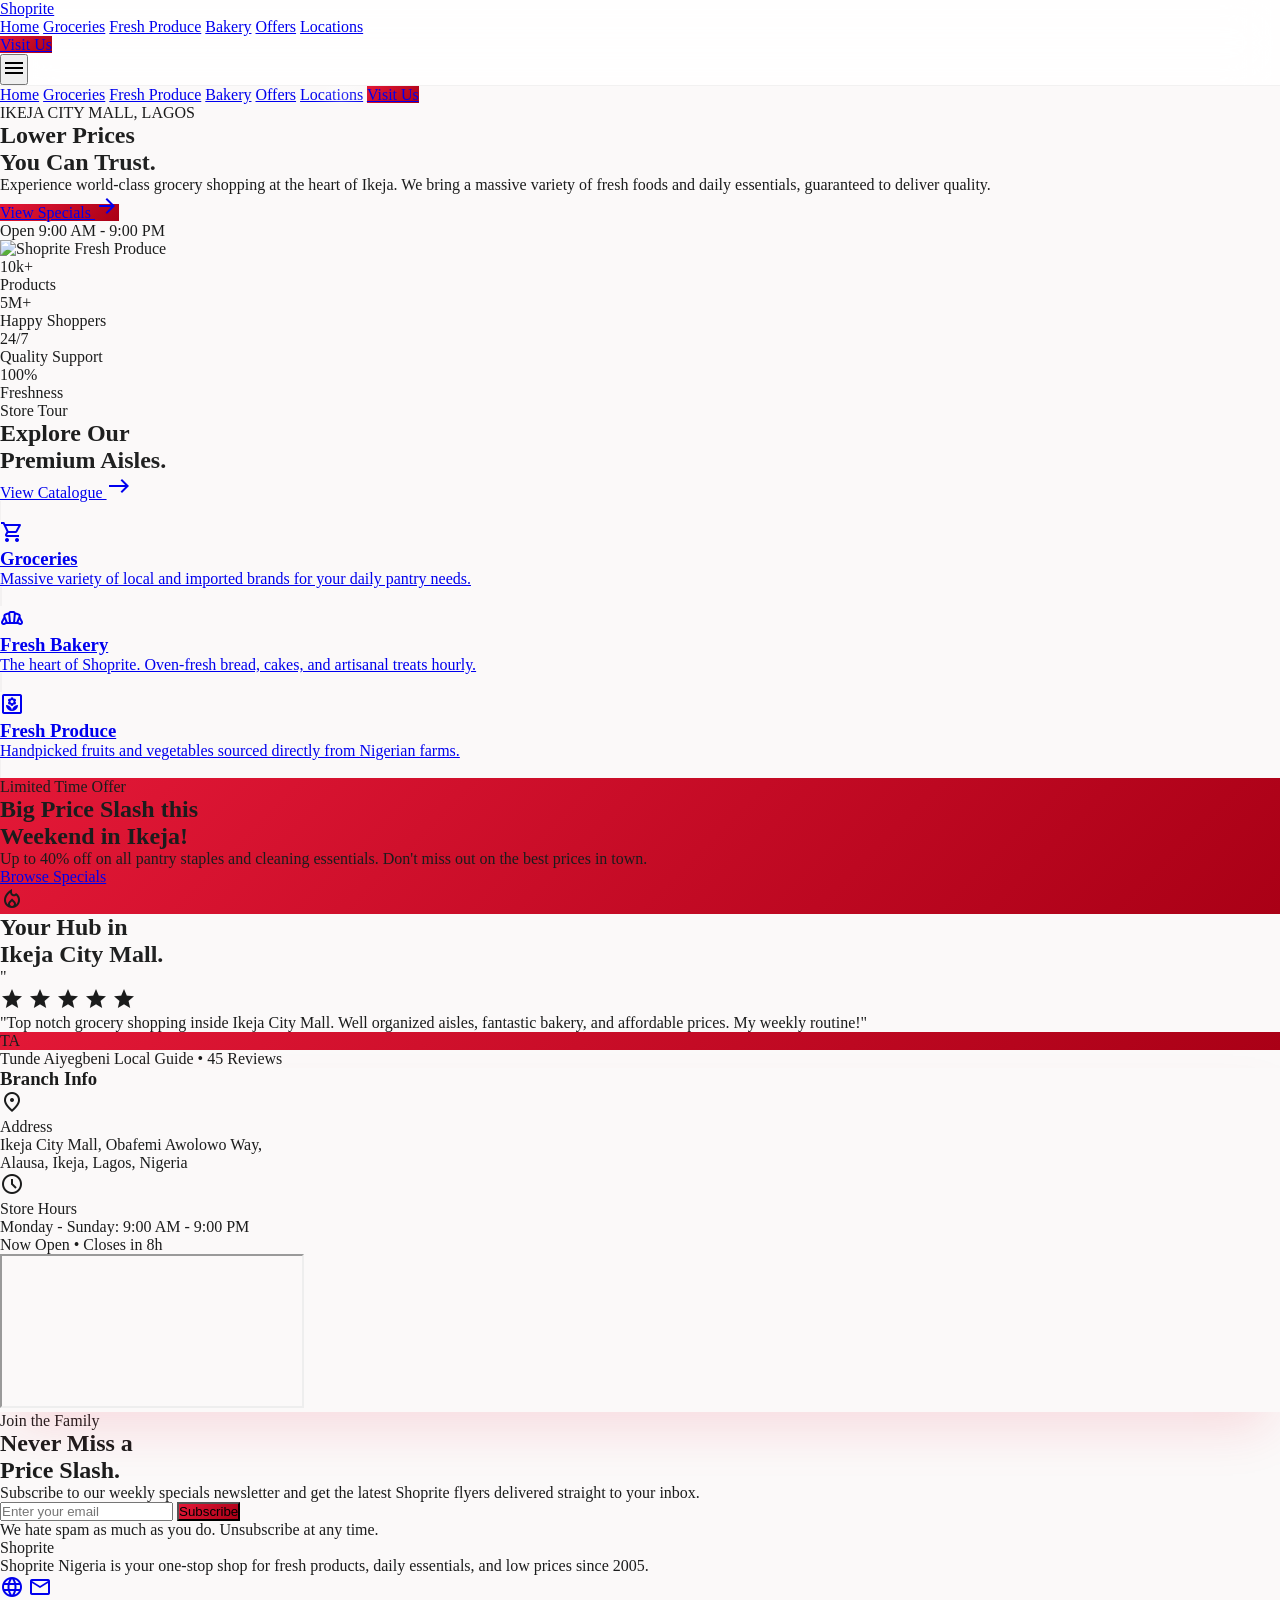
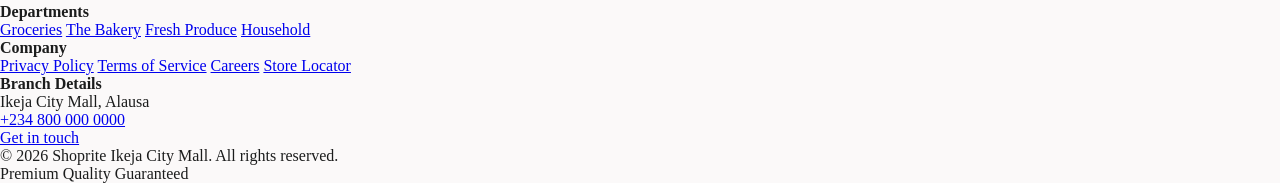
==== commit 15d5f5d2: "Create all missing HTML pages with premium design and mobile optimization" ====
--- a/index.html
+++ b/index.html
@@ -1,6 +1,5 @@
 <!DOCTYPE html>
 <html class="light" lang="en">
-
 <head>
     <meta charset="utf-8" />
     <meta content="width=device-width, initial-scale=1.0" name="viewport" />
@@ -39,29 +38,27 @@
     </script>
 </head>
 
-<body class="bg-surface text-on-surface font-body selection:bg-primary/20 selection:text-primary overflow-x-hidden">
+<body class="bg-surface text-on-surface font-body selection:bg-primary/20 selection:text-primary overflow-x-hidden page-fade-in">
     <!-- Navbar -->
     <header class="fixed top-0 w-full z-50 glass-nav shadow-sm dark:shadow-none">
         <nav
-            class="flex justify-between items-center px-6 md:px-10 py-4 md:py-5 max-w-screen-2xl mx-auto font-['Public_Sans'] tracking-tight reveal">
+            class="flex justify-between items-center px-6 md:px-10 py-4 md:py-5 max-w-screen-2xl mx-auto font-['Public_Sans'] tracking-tight">
             <div class="flex items-center gap-2">
-                <a href="index.html"
-                    class="text-3xl md:text-3xl font-black text-primary italic tracking-tighter">Shoprite</a>
-            </div>
-
+                <a href="index.html" class="text-3xl md:text-3xl font-black text-primary italic tracking-tighter">Shoprite</a>
+            </div>
+            
             <!-- Desktop Menu -->
             <div class="hidden md:flex items-center space-x-10 text-sm font-medium">
-                <a class="text-primary font-bold border-b-[3px] border-primary pb-1" href="index.html">Home</a>
+                <a class="text-primary font-black border-b-[3px] border-primary pb-1" href="index.html">Home</a>
                 <a class="text-zinc-500 hover:text-primary transition-colors" href="groceries.html">Groceries</a>
-                <a class="text-zinc-500 hover:text-primary transition-colors" href="fresh-produce.html">Fresh
-                    Produce</a>
+                <a class="text-zinc-500 hover:text-primary transition-colors" href="fresh-produce.html">Fresh Produce</a>
                 <a class="text-zinc-500 hover:text-primary transition-colors" href="bakery.html">Bakery</a>
                 <a class="text-zinc-500 hover:text-primary transition-colors" href="offers.html">Offers</a>
                 <a class="text-zinc-500 hover:text-primary transition-colors" href="locations.html">Locations</a>
             </div>
 
             <div class="hidden md:flex items-center gap-4">
-                <a href="locations.html"
+                <a href="visit-us.html"
                     class="primary-gradient text-white px-8 py-3 rounded-full font-bold shadow-lg shadow-primary/30 hover:-translate-y-1 hover:shadow-primary/50 transition-all duration-300">
                     Visit Us
                 </a>
@@ -75,241 +72,253 @@
     </header>
 
     <!-- Mobile Menu Container -->
-    <div id="mobile-menu"
-        class="fixed inset-0 bg-white z-40 transform translate-x-full transition-transform duration-300 md:hidden pt-[110px] px-8 flex flex-col gap-8 text-xl font-bold font-['Public_Sans']">
+    <div id="mobile-menu" class="fixed inset-0 bg-white z-40 transform translate-x-full transition-transform duration-300 md:hidden pt-[110px] px-8 flex flex-col gap-8 text-xl font-bold font-['Public_Sans']">
         <a href="index.html" class="text-primary border-b border-zinc-100 pb-4">Home</a>
         <a href="groceries.html" class="text-zinc-800 border-b border-zinc-100 pb-4">Groceries</a>
         <a href="fresh-produce.html" class="text-zinc-800 border-b border-zinc-100 pb-4">Fresh Produce</a>
         <a href="bakery.html" class="text-zinc-800 border-b border-zinc-100 pb-4">Bakery</a>
         <a href="offers.html" class="text-zinc-800 border-b border-zinc-100 pb-4">Offers</a>
         <a href="locations.html" class="text-zinc-800 border-b border-zinc-100 pb-4">Locations</a>
-        <a href="locations.html" class="mt-4 primary-gradient text-center text-white p-4 rounded-xl shadow-lg">Visit
-            Us</a>
+        <a href="visit-us.html" class="mt-4 primary-gradient text-center text-white p-4 rounded-xl shadow-lg">Visit Us</a>
     </div>
 
     <main class="pt-[90px] md:pt-[110px]">
         <!-- Hero Section -->
-        <section class="relative px-6 md:px-10 py-16 md:py-28 max-w-screen-2xl mx-auto overflow-hidden">
-            <div class="absolute top-[10%] right-[5%] w-[400px] h-[400px] bg-primary/10 rounded-full blur-[80px] blob">
-            </div>
-
-            <div class="grid grid-cols-1 lg:grid-cols-12 gap-12 lg:gap-16 items-center">
-                <div class="lg:col-span-6 z-10 reveal-left delay-100">
+        <section class="relative px-6 md:px-10 py-16 md:py-32 lg:py-40 max-w-screen-2xl mx-auto overflow-hidden">
+            <div class="absolute top-[10%] right-[5%] w-[400px] h-[400px] bg-primary/10 rounded-full blur-[100px] blob"></div>
+            
+            <div class="grid grid-cols-1 lg:grid-cols-12 gap-12 lg:gap-20 items-center">
+                <div class="lg:col-span-7 z-10 reveal-left">
                     <span
-                        class="inline-block px-5 py-2 rounded-full bg-secondary-container text-on-surface font-label text-xs uppercase font-black mb-8 tracking-widest shadow-md">IKEJA
-                        CITY MALL, LAGOS</span>
+                        class="inline-block px-5 py-2 rounded-full bg-secondary-container text-on-surface font-label text-[10px] uppercase font-black mb-8 tracking-[0.2em] shadow-md border border-white/50">IKEJA CITY MALL, LAGOS</span>
                     <h1
-                        class="font-headline text-5xl md:text-6xl lg:text-[5rem] font-black text-on-surface leading-[1.1] md:leading-[1.05] tracking-tighter mb-6 shadow-sm">
-                        Lower Prices <br class="hidden md:block" />You Can <span
-                            class="text-primary italic">Trust</span>.
+                        class="font-headline text-6xl md:text-8xl lg:text-[6.5rem] font-black text-on-surface leading-[0.95] tracking-tighter mb-8 text-gradient">
+                        Lower Prices <br />You Can <span class="text-primary italic">Trust</span>.
                     </h1>
-                    <p class="text-on-surface-variant text-base md:text-xl max-w-lg leading-relaxed mb-10 font-medium">
-                        Experience world-class grocery shopping at the heart of Ikeja. We bring a massive variety of
-                        fresh foods and daily essentials, guaranteed to deliver quality.
+                    <p class="text-on-surface-variant text-base md:text-xl max-w-xl leading-relaxed mb-12 font-medium opacity-90">
+                        Experience world-class grocery shopping at the heart of Ikeja. We bring a massive variety of fresh foods and daily essentials, guaranteed to deliver quality.
                     </p>
-                    <div class="flex flex-col sm:flex-row flex-wrap gap-4 sm:gap-5">
+                    <div class="flex flex-col sm:flex-row flex-wrap gap-5">
                         <a href="offers.html"
-                            class="primary-gradient text-white px-8 py-4 rounded-full font-bold luxury-shadow flex items-center justify-center gap-3 hover:-translate-y-1 transition-all">
+                            class="primary-gradient text-white px-10 py-5 rounded-full font-bold luxury-shadow flex items-center justify-center gap-3 hover:-translate-y-1 transition-all">
                             View Specials
-                            <span class="material-symbols-outlined font-bold">arrow_forward</span>
+                            <span class="material-symbols-outlined font-black">arrow_forward</span>
                         </a>
-                        <div
-                            class="flex justify-center items-center gap-3 px-6 py-4 rounded-full bg-white shadow-sm border border-zinc-100">
-                            <span class="relative flex h-3 w-3">
-                                <span
-                                    class="animate-ping absolute inline-flex h-full w-full rounded-full bg-green-400 opacity-75"></span>
-                                <span class="relative inline-flex rounded-full h-3 w-3 bg-green-500"></span>
+                        <div class="flex justify-center items-center gap-4 px-8 py-5 rounded-full bg-white shadow-sm border border-zinc-100">
+                            <span class="relative flex h-3.5 w-3.5">
+                                <span class="animate-ping absolute inline-flex h-full w-full rounded-full bg-green-400 opacity-75"></span>
+                                <span class="relative inline-flex rounded-full h-3.5 w-3.5 bg-green-500"></span>
                             </span>
-                            <span class="font-bold text-zinc-800 text-sm md:text-base tracking-tight">Open 9:00 AM -
-                                9:00 PM</span>
-                        </div>
-                    </div>
-                </div>
-                <div class="lg:col-span-6 relative h-[400px] md:h-[650px] reveal-right delay-200 mt-10 lg:mt-0">
-                    <div
-                        class="absolute inset-x-0 bottom-0 top-6 md:top-12 bg-zinc-100/80 rounded-[2rem] md:rounded-[2.5rem] -rotate-3 scale-[1.03] transition-transform duration-700 hover:rotate-0">
-                    </div>
+                            <span class="font-bold text-zinc-900 text-sm md:text-base tracking-tight">Open 9:00 AM - 9:00 PM</span>
+                        </div>
+                    </div>
+                </div>
+                <div class="lg:col-span-5 relative h-[450px] md:h-[650px] reveal-right mt-10 lg:mt-0">
+                    <div class="absolute inset-x-0 bottom-0 top-12 bg-zinc-100/80 rounded-[3rem] -rotate-3 scale-[1.03] transition-transform duration-1000 group-hover:rotate-0"></div>
                     <img alt="Shoprite Fresh Produce"
-                        class="w-full h-full object-cover rounded-[2rem] md:rounded-[2.5rem] luxury-shadow relative z-10 border-[6px] md:border-[10px] border-white transition-transform duration-700 hover:scale-[1.02]"
+                        class="w-full h-full object-cover rounded-[3rem] luxury-shadow relative z-10 border-[12px] border-white transition-all duration-1000 hover:scale-[1.03] hover:rotate-2"
                         src="https://lh3.googleusercontent.com/aida-public/[base64]" />
                 </div>
             </div>
         </section>
 
+        <!-- Stats Section -->
+        <section class="py-20 px-6 md:px-10 max-w-screen-2xl mx-auto">
+            <div class="grid grid-cols-2 md:grid-cols-4 gap-8 reveal">
+                <div class="text-center p-8 bg-white rounded-3xl border border-zinc-50 shadow-sm">
+                    <p class="text-4xl font-black text-primary mb-2">10k+</p>
+                    <p class="text-[10px] font-black uppercase tracking-widest text-zinc-400">Products</p>
+                </div>
+                <div class="text-center p-8 bg-white rounded-3xl border border-zinc-50 shadow-sm">
+                    <p class="text-4xl font-black text-primary mb-2">5M+</p>
+                    <p class="text-[10px] font-black uppercase tracking-widest text-zinc-400">Happy Shoppers</p>
+                </div>
+                <div class="text-center p-8 bg-white rounded-3xl border border-zinc-50 shadow-sm">
+                    <p class="text-4xl font-black text-primary mb-2">24/7</p>
+                    <p class="text-[10px] font-black uppercase tracking-widest text-zinc-400">Quality Support</p>
+                </div>
+                <div class="text-center p-8 bg-white rounded-3xl border border-zinc-50 shadow-sm">
+                    <p class="text-4xl font-black text-primary mb-2">100%</p>
+                    <p class="text-[10px] font-black uppercase tracking-widest text-zinc-400">Freshness</p>
+                </div>
+            </div>
+        </section>
+
         <!-- Departments Section -->
-        <section class="bg-zinc-50 py-20 md:py-32 px-6 md:px-10 relative">
+        <section class="bg-zinc-50 py-24 md:py-32 px-6 md:px-10 relative">
             <div class="max-w-screen-2xl mx-auto">
-                <div
-                    class="flex flex-col md:flex-row justify-between items-start md:items-end mb-12 md:mb-16 gap-6 reveal">
+                <div class="flex flex-col md:flex-row justify-between items-start md:items-end mb-16 gap-6 reveal">
                     <div>
-                        <h2 class="font-headline text-3xl md:text-5xl font-black tracking-tight mb-4">Premium
-                            Departments</h2>
-                        <p class="text-zinc-600 max-w-lg text-base md:text-lg leading-relaxed">Everything you need under
-                            one roof. Unbeatable low prices without compromising on quality.</p>
-                    </div>
-                    <a class="text-primary font-bold flex items-center gap-2 group border-b-2 border-primary/20 pb-1 hover:border-primary transition-all"
+                        <span class="text-primary font-black uppercase tracking-widest text-[10px] mb-4 block">Store Tour</span>
+                        <h2 class="font-headline text-4xl md:text-6xl font-black tracking-tight mb-4 text-gradient">Explore Our <br/>Premium Aisles.</h2>
+                    </div>
+                    <a class="text-primary font-bold flex items-center gap-3 group border-b-2 border-primary/10 pb-2 hover:border-primary transition-all text-lg"
                         href="groceries.html">
-                        Explore Store
-                        <span
-                            class="material-symbols-outlined group-hover:translate-x-2 transition-transform">east</span>
+                        View Catalogue
+                        <span class="material-symbols-outlined group-hover:translate-x-3 transition-transform font-black">east</span>
                     </a>
                 </div>
-                <div class="grid grid-cols-1 md:grid-cols-3 gap-6 md:gap-10">
-                    <a href="groceries.html"
-                        class="block bg-white p-8 md:p-10 rounded-[2rem] md:rounded-3xl hover-scale group reveal delay-100 border border-zinc-100">
-                        <div
-                            class="w-16 h-16 md:w-20 md:h-20 bg-primary/5 rounded-2xl flex items-center justify-center mb-8 md:mb-10 group-hover:bg-primary transition-colors duration-500">
-                            <span
-                                class="material-symbols-outlined text-primary text-3xl md:text-4xl group-hover:text-white transition-colors duration-500">shopping_cart</span>
-                        </div>
-                        <h3 class="font-headline text-xl md:text-2xl font-black mb-4 tracking-tight">Groceries</h3>
-                        <p class="text-zinc-600 leading-relaxed text-sm md:text-lg">Massive variety of local and
-                            imported brands for everyday needs.</p>
+                <div class="grid grid-cols-1 md:grid-cols-3 gap-10">
+                    <a href="groceries.html" class="block bg-white p-12 rounded-[3.5rem] hover-scale group reveal delay-100">
+                        <div class="w-20 h-20 bg-primary/5 rounded-3xl flex items-center justify-center mb-10 group-hover:bg-primary transition-colors duration-500">
+                            <span class="material-symbols-outlined text-primary text-4xl group-hover:text-white transition-colors duration-500">shopping_cart</span>
+                        </div>
+                        <h3 class="font-headline text-2xl font-black mb-4 tracking-tight">Groceries</h3>
+                        <p class="text-zinc-600 leading-relaxed text-lg">Massive variety of local and imported brands for your daily pantry needs.</p>
                     </a>
-
-                    <a href="bakery.html"
-                        class="block bg-white p-8 md:p-10 rounded-[2rem] md:rounded-3xl hover-scale group reveal delay-200 border border-zinc-100">
-                        <div
-                            class="w-16 h-16 md:w-20 md:h-20 bg-primary/5 rounded-2xl flex items-center justify-center mb-8 md:mb-10 group-hover:bg-primary transition-colors duration-500">
-                            <span
-                                class="material-symbols-outlined text-primary text-3xl md:text-4xl group-hover:text-white transition-colors duration-500">bakery_dining</span>
-                        </div>
-                        <h3 class="font-headline text-xl md:text-2xl font-black mb-4 tracking-tight">Fresh Bakery</h3>
-                        <p class="text-zinc-600 leading-relaxed text-sm md:text-lg">Delicious, warm bread and treats
-                            freshly baked every single day.</p>
+                    
+                    <a href="bakery.html" class="block bg-white p-12 rounded-[3.5rem] hover-scale group reveal delay-200">
+                        <div class="w-20 h-20 bg-primary/5 rounded-3xl flex items-center justify-center mb-10 group-hover:bg-primary transition-colors duration-500">
+                            <span class="material-symbols-outlined text-primary text-4xl group-hover:text-white transition-colors duration-500">bakery_dining</span>
+                        </div>
+                        <h3 class="font-headline text-2xl font-black mb-4 tracking-tight">Fresh Bakery</h3>
+                        <p class="text-zinc-600 leading-relaxed text-lg">The heart of Shoprite. Oven-fresh bread, cakes, and artisanal treats hourly.</p>
                     </a>
-
-                    <a href="fresh-produce.html"
-                        class="block bg-white p-8 md:p-10 rounded-[2rem] md:rounded-3xl hover-scale group reveal delay-300 border border-zinc-100">
-                        <div
-                            class="w-16 h-16 md:w-20 md:h-20 bg-primary/5 rounded-2xl flex items-center justify-center mb-8 md:mb-10 group-hover:bg-primary transition-colors duration-500">
-                            <span
-                                class="material-symbols-outlined text-primary text-3xl md:text-4xl group-hover:text-white transition-colors duration-500">yard</span>
-                        </div>
-                        <h3 class="font-headline text-xl md:text-2xl font-black mb-4 tracking-tight">Fresh Produce</h3>
-                        <p class="text-zinc-600 leading-relaxed text-sm md:text-lg">Handpicked fruits and vegetables
-                            selected straight from local farms.</p>
+                    
+                    <a href="fresh-produce.html" class="block bg-white p-12 rounded-[3.5rem] hover-scale group reveal delay-300">
+                        <div class="w-20 h-20 bg-primary/5 rounded-3xl flex items-center justify-center mb-10 group-hover:bg-primary transition-colors duration-500">
+                            <span class="material-symbols-outlined text-primary text-4xl group-hover:text-white transition-colors duration-500">yard</span>
+                        </div>
+                        <h3 class="font-headline text-2xl font-black mb-4 tracking-tight">Fresh Produce</h3>
+                        <p class="text-zinc-600 leading-relaxed text-lg">Handpicked fruits and vegetables sourced directly from Nigerian farms.</p>
                     </a>
                 </div>
             </div>
         </section>
 
+        <!-- Specials Banner -->
+        <section class="py-20 px-6 md:px-10 max-w-screen-2xl mx-auto reveal">
+            <div class="primary-gradient p-12 md:p-20 rounded-[4rem] text-white flex flex-col md:flex-row items-center justify-between gap-10 relative overflow-hidden">
+                <div class="absolute -top-32 -left-32 w-64 h-64 bg-white/10 rounded-full blur-3xl"></div>
+                <div class="relative z-10 space-y-6 max-w-2xl">
+                    <span class="bg-white/20 px-6 py-2 rounded-full text-xs font-black uppercase tracking-widest">Limited Time Offer</span>
+                    <h2 class="text-4xl md:text-6xl font-black font-headline tracking-tighter">Big Price Slash this <br/>Weekend in Ikeja!</h2>
+                    <p class="text-lg md:text-xl opacity-90 font-medium leading-relaxed">Up to 40% off on all pantry staples and cleaning essentials. Don't miss out on the best prices in town.</p>
+                    <a href="offers.html" class="bg-white text-primary px-10 py-5 rounded-full font-black uppercase tracking-widest text-sm inline-block shadow-lg hover:bg-secondary hover:text-on-surface-variant transition-all mt-4">Browse Specials</a>
+                </div>
+                <div class="relative z-10 w-full md:w-[400px] h-[300px] bg-white/20 backdrop-blur-xl rounded-[2.5rem] border border-white/20 flex items-center justify-center rotate-3 transform group hover:rotate-0 transition-transform duration-700">
+                    <span class="material-symbols-outlined text-8xl text-white opacity-80">local_fire_department</span>
+                </div>
+            </div>
+        </section>
+
         <!-- Location Section -->
-        <section class="py-20 md:py-32 px-6 md:px-10 max-w-screen-2xl mx-auto overflow-hidden">
-            <div class="grid grid-cols-1 lg:grid-cols-2 gap-12 md:gap-20 items-center">
-                <div class="space-y-10 md:space-y-16 reveal-left">
-                    <h2
-                        class="font-headline text-4xl md:text-5xl lg:text-6xl font-black leading-tight tracking-tighter">
-                        Your Store in <br /><span class="text-primary italic">Ikeja City Mall.</span></h2>
+        <section class="py-24 md:py-32 px-6 md:px-10 max-w-screen-2xl mx-auto overflow-hidden">
+            <div class="grid grid-cols-1 lg:grid-cols-2 gap-16 lg:gap-24 items-center">
+                <div class="space-y-12 lg:space-y-16 reveal-left">
+                    <h2 class="font-headline text-5xl md:text-7xl font-black leading-[1.1] tracking-tighter text-gradient">Your Hub in <br /><span class="text-primary italic">Ikeja City Mall.</span></h2>
                     <div class="space-y-10">
-                        <div class="bg-zinc-50 p-8 md:p-10 rounded-[2rem] border border-zinc-100 relative shadow-sm">
-                            <div
-                                class="absolute -top-6 -left-2 md:-left-4 text-6xl md:text-7xl text-primary/10 font-serif">
-                                "</div>
-                            <div class="flex gap-1 mb-6">
-                                <span class="material-symbols-outlined text-yellow-400"
-                                    style="font-variation-settings: 'FILL' 1;">star</span>
-                                <span class="material-symbols-outlined text-yellow-400"
-                                    style="font-variation-settings: 'FILL' 1;">star</span>
-                                <span class="material-symbols-outlined text-yellow-400"
-                                    style="font-variation-settings: 'FILL' 1;">star</span>
-                                <span class="material-symbols-outlined text-yellow-400"
-                                    style="font-variation-settings: 'FILL' 1;">star</span>
-                                <span class="material-symbols-outlined text-yellow-400"
-                                    style="font-variation-settings: 'FILL' 1;">star</span>
+                        <div class="bg-zinc-50 p-10 md:p-14 rounded-[3.5rem] border border-zinc-100 relative shadow-sm group hover:border-primary/20 transition-all">
+                            <div class="absolute -top-8 -left-2 md:-left-6 text-8xl md:text-9xl text-primary/5 font-serif select-none">"</div>
+                            <div class="flex gap-1 mb-8">
+                                <span class="material-symbols-outlined text-secondary text-2xl" style="font-variation-settings: 'FILL' 1;">star</span>
+                                <span class="material-symbols-outlined text-secondary text-2xl" style="font-variation-settings: 'FILL' 1;">star</span>
+                                <span class="material-symbols-outlined text-secondary text-2xl" style="font-variation-settings: 'FILL' 1;">star</span>
+                                <span class="material-symbols-outlined text-secondary text-2xl" style="font-variation-settings: 'FILL' 1;">star</span>
+                                <span class="material-symbols-outlined text-secondary text-2xl" style="font-variation-settings: 'FILL' 1;">star</span>
                             </div>
-                            <p class="italic text-lg md:text-xl text-zinc-700 mb-8 leading-relaxed font-medium">"Top
-                                notch grocery shopping inside Ikeja City Mall. Well organized aisles, fantastic bakery,
-                                and affordable prices."</p>
-                            <div class="flex items-center gap-4">
-                                <div
-                                    class="w-12 h-12 rounded-full primary-gradient flex items-center justify-center font-bold text-white shadow-md">
-                                    TA</div>
-                                <span class="font-bold text-base md:text-lg">Tunde A. <span
-                                        class="text-xs md:text-sm font-normal text-zinc-400 block">Local
-                                        Guide</span></span>
-                            </div>
-                        </div>
-                    </div>
-                </div>
-                <!-- Map / Info Widget -->
-                <div
-                    class="bg-white rounded-[2rem] md:rounded-[2.5rem] flex flex-col luxury-shadow border border-zinc-100 reveal-right overflow-hidden md:h-[700px]">
-                    <div class="p-8 md:p-10 space-y-6 md:space-y-8">
-                        <h3 class="font-headline text-3xl md:text-4xl font-black tracking-tight text-zinc-800">Visit
-                            Info</h3>
-                        <div class="space-y-6">
-                            <div class="flex items-start gap-4 md:gap-5">
-                                <span
-                                    class="material-symbols-outlined text-primary p-2.5 md:p-3 bg-primary/5 rounded-xl text-xl md:text-2xl">location_on</span>
+                            <p class="italic text-xl md:text-2xl text-zinc-700 mb-10 leading-relaxed font-medium">"Top notch grocery shopping inside Ikeja City Mall. Well organized aisles, fantastic bakery, and affordable prices. My weekly routine!"</p>
+                            <div class="flex items-center gap-5">
+                                <div class="w-14 h-14 rounded-full primary-gradient flex items-center justify-center font-black text-white shadow-xl text-xl">TA</div>
                                 <div>
-                                    <p class="font-extrabold text-base md:text-lg text-zinc-800">Address</p>
-                                    <p class="text-zinc-600 font-medium text-sm md:text-base">Ikeja City Mall, Obafemi
-                                        Awolowo Way,<br class="hidden sm:block" />Alausa, Ikeja, Lagos</p>
+                                    <span class="font-black text-xl block">Tunde Aiyegbeni</span>
+                                    <span class="text-sm font-bold text-zinc-400 uppercase tracking-widest">Local Guide • 45 Reviews</span>
                                 </div>
                             </div>
-                            <div class="flex items-start gap-4 md:gap-5">
-                                <span
-                                    class="material-symbols-outlined text-primary p-2.5 md:p-3 bg-primary/5 rounded-xl text-xl md:text-2xl">schedule</span>
+                        </div>
+                    </div>
+                </div>
+                <!-- Map / Info Widget -->
+                <div class="bg-white rounded-[3.5rem] flex flex-col luxury-shadow border border-zinc-100 reveal-right overflow-hidden md:h-[750px]">
+                    <div class="p-10 lg:p-14 space-y-10">
+                        <h3 class="font-headline text-4xl font-black tracking-tighter text-zinc-800">Branch Info</h3>
+                        <div class="space-y-8">
+                            <div class="flex items-start gap-6">
+                                <span class="material-symbols-outlined text-primary p-4 bg-primary/5 rounded-2xl text-3xl">location_on</span>
                                 <div>
-                                    <p class="font-extrabold text-base md:text-lg text-zinc-800">Store Hours</p>
-                                    <p class="text-zinc-600 font-medium text-sm md:text-base">Monday - Sunday: 9:00 AM -
-                                        9:00 PM</p>
+                                    <p class="font-black text-xl text-zinc-800 mb-1">Address</p>
+                                    <p class="text-zinc-600 font-medium text-lg leading-relaxed">Ikeja City Mall, Obafemi Awolowo Way,<br class="hidden sm:block" />Alausa, Ikeja, Lagos, Nigeria</p>
                                 </div>
                             </div>
-                        </div>
-                    </div>
-                    <div class="flex-grow relative min-h-[300px] md:min-h-[350px] map-container">
-                        <iframe
-                            src="https://www.google.com/maps/embed?pb=!1m18!1m12!1m3!1d3963.353278949822!2d3.355422074757303!3d6.613798622241687!2m3!1f0!2f0!3f0!3m2!1i1024!2i768!4f13.1!3m3!1m2!1s0x103b93c9e7ece127%3A0xc19caf1dac7dace9!2sShoprite!5e0!3m2!1sen!2sng!4v1711200000000!5m2!1sen!2sng"
-                            class="absolute inset-0 w-full h-full border-0" allowfullscreen="" loading="lazy"
+                            <div class="flex items-start gap-6">
+                                <span class="material-symbols-outlined text-primary p-4 bg-primary/5 rounded-2xl text-3xl">schedule</span>
+                                <div>
+                                    <p class="font-black text-xl text-zinc-800 mb-1">Store Hours</p>
+                                    <p class="text-zinc-600 font-medium text-lg">Monday - Sunday: 9:00 AM - 9:00 PM</p>
+                                    <p class="mt-2 text-xs font-black uppercase tracking-widest text-green-600">Now Open &bull; Closes in 8h</p>
+                                </div>
+                            </div>
+                        </div>
+                    </div>
+                    <div class="flex-grow relative min-h-[400px] map-container">
+                        <iframe 
+                            src="https://www.google.com/maps/embed?pb=!1m18!1m12!1m3!1d3963.353278949822!2d3.355422074757303!3d6.613798622241687!2m3!1f0!2f0!3f0!3m2!1i1024!2i768!4f13.1!3m3!1m2!1s0x103b93c9e7ece127%3A0xc19caf1dac7dace9!2sShoprite!5e0!3m2!1sen!2sng!4v1711200000000!5m2!1sen!2sng" 
+                            class="absolute inset-0 w-full h-full border-0" 
+                            allowfullscreen="" 
+                            loading="lazy" 
                             referrerpolicy="no-referrer-when-downgrade">
                         </iframe>
                     </div>
                 </div>
             </div>
         </section>
+
+        <!-- Newsletter Section -->
+        <section class="bg-zinc-950 py-32 px-6 md:px-10 text-white overflow-hidden relative">
+            <div class="absolute -bottom-40 -left-40 w-96 h-96 bg-primary/20 rounded-full blur-[120px] blob"></div>
+            <div class="max-w-4xl mx-auto text-center relative z-10">
+                <span class="text-primary font-black uppercase tracking-widest text-xs mb-6 block">Join the Family</span>
+                <h2 class="text-5xl md:text-7xl font-black font-headline tracking-tighter mb-8 italic">Never Miss a <br/>Price Slash.</h2>
+                <p class="text-xl text-zinc-400 mb-12 max-w-2xl mx-auto font-medium">Subscribe to our weekly specials newsletter and get the latest Shoprite flyers delivered straight to your inbox.</p>
+                <div class="flex flex-col sm:flex-row gap-4 max-w-lg mx-auto">
+                    <input type="email" placeholder="Enter your email" class="flex-grow bg-zinc-900 border-2 border-zinc-800 p-6 rounded-full focus:border-primary outline-none transition-all font-medium">
+                    <button class="primary-gradient text-white px-10 py-6 rounded-full font-black uppercase tracking-widest text-sm shadow-xl shadow-primary/20">Subscribe</button>
+                </div>
+                <p class="mt-8 text-zinc-600 text-xs font-medium">We hate spam as much as you do. Unsubscribe at any time.</p>
+            </div>
+        </section>
     </main>
 
     <!-- Footer -->
-    <footer
-        class="bg-zinc-950 w-full pt-16 md:pt-20 pb-10 px-6 md:px-10 font-['Inter'] text-sm tracking-wide text-zinc-400">
-        <div
-            class="grid grid-cols-1 sm:grid-cols-2 md:grid-cols-4 gap-10 md:gap-12 max-w-screen-2xl mx-auto mb-12 md:mb-16">
-            <div class="space-y-6 sm:col-span-2 md:col-span-1">
-                <div class="text-2xl font-black text-white italic tracking-tighter">Shoprite</div>
-                <p class="leading-relaxed">Africa's largest food retailer. Delivering top quality at the lowest prices.
-                </p>
-            </div>
-            <div class="flex flex-col gap-4">
-                <h4 class="font-bold text-white text-base">Contact</h4>
-                <a class="hover:text-white transition-colors duration-300" href="tel:+2348000000000">Call: +234 800 000
-                    0000</a>
-                <p>Store Hours: 9 AM - 9 PM</p>
-            </div>
-            <div class="flex flex-col gap-4">
-                <h4 class="font-bold text-white text-base">Legal</h4>
-                <a class="hover:text-white transition-colors duration-300" href="privacy.html">Privacy Policy</a>
-                <a class="hover:text-white transition-colors duration-300" href="terms.html">Terms & Conditions</a>
-            </div>
-            <div class="flex flex-col gap-4">
-                <h4 class="font-bold text-white text-base">Quick Links</h4>
-                <a class="hover:text-white transition-colors duration-300" href="careers.html">Careers</a>
-                <a class="hover:text-white transition-colors duration-300" href="locations.html">Store Locator</a>
-                <a class="hover:text-white transition-colors duration-300" href="offers.html">Specials</a>
+    <footer class="bg-zinc-950 w-full pt-20 pb-10 px-6 md:px-10 font-['Inter'] text-sm tracking-wide text-zinc-400 border-t border-zinc-900">
+        <div class="grid grid-cols-1 sm:grid-cols-2 md:grid-cols-4 gap-12 max-w-screen-2xl mx-auto mb-16">
+            <div class="space-y-8 sm:col-span-2 md:col-span-1">
+                <div class="text-3xl font-black text-white italic tracking-tighter">Shoprite</div>
+                <p class="leading-relaxed font-medium">Shoprite Nigeria is your one-stop shop for fresh products, daily essentials, and low prices since 2005.</p>
+                <div class="flex gap-4">
+                    <a href="#" class="w-12 h-12 bg-zinc-900 rounded-xl flex items-center justify-center hover:bg-primary transition-colors hover:text-white"><span class="material-symbols-outlined">language</span></a>
+                    <a href="#" class="w-12 h-12 bg-zinc-900 rounded-xl flex items-center justify-center hover:bg-primary transition-colors hover:text-white"><span class="material-symbols-outlined">mail</span></a>
+                </div>
+            </div>
+            <div class="flex flex-col gap-6">
+                <h4 class="font-black text-white text-base uppercase tracking-widest">Departments</h4>
+                <a class="hover:text-white transition-colors text-lg" href="groceries.html">Groceries</a>
+                <a class="hover:text-white transition-colors text-lg" href="bakery.html">The Bakery</a>
+                <a class="hover:text-white transition-colors text-lg" href="fresh-produce.html">Fresh Produce</a>
+                <a class="hover:text-white transition-colors text-lg" href="offers.html">Household</a>
+            </div>
+            <div class="flex flex-col gap-6">
+                <h4 class="font-black text-white text-base uppercase tracking-widest">Company</h4>
+                <a class="hover:text-white transition-colors text-lg" href="privacy.html">Privacy Policy</a>
+                <a class="hover:text-white transition-colors text-lg" href="terms.html">Terms of Service</a>
+                <a class="hover:text-white transition-colors text-lg" href="careers.html">Careers</a>
+                <a class="hover:text-white transition-colors text-lg" href="locations.html">Store Locator</a>
+            </div>
+            <div class="flex flex-col gap-6">
+                <h4 class="font-black text-white text-base uppercase tracking-widest">Branch Details</h4>
+                <p class="text-zinc-500 font-medium">Ikeja City Mall, Alausa</p>
+                <p class="text-white font-black text-xl"><a href="tel:+2348000000000">+234 800 000 0000</a></p>
+                <a href="visit-us.html" class="inline-flex items-center gap-2 text-primary font-black uppercase tracking-widest text-[10px] border-b-2 border-primary/20 pb-1 self-start hover:border-primary transition-all">Get in touch</a>
             </div>
         </div>
-        <div
-            class="max-w-screen-2xl mx-auto pt-8 border-t border-zinc-800 flex flex-col md:flex-row justify-between items-center gap-4 text-center md:text-left">
-            <div>© 2026 Shoprite Ikeja City Mall. All rights reserved.</div>
-            <div class="flex gap-6">
-                <span
-                    class="material-symbols-outlined hover:text-white cursor-pointer transition-colors">language</span>
+        <div class="max-w-screen-2xl mx-auto pt-10 border-t border-zinc-900 flex flex-col md:flex-row justify-between items-center gap-6 text-center md:text-left">
+            <div class="font-medium">© 2026 Shoprite Ikeja City Mall. All rights reserved.</div>
+            <div class="flex gap-4 items-center">
+                <span class="px-4 py-1.5 bg-zinc-900 rounded-full text-[10px] font-black tracking-[0.2em] text-zinc-500 uppercase">Premium Quality Guaranteed</span>
             </div>
         </div>
     </footer>
 
     <script src="script.js"></script>
 </body>
-
 </html>
--- a/style.css
+++ b/style.css
@@ -1,4 +1,22 @@
 @import url('https://fonts.googleapis.com/css2?family=Public+Sans:wght@400;700;800;900&family=Inter:wght@400;500;600&display=swap');
+
+:root {
+    --primary: #e31837;
+    --primary-dark: #aa0016;
+    --secondary: #fecb00;
+    --surface: #fbf9f9;
+    --on-surface: #1b1c1c;
+    --on-surface-variant: #5c403d;
+    --glass: rgba(255, 255, 255, 0.85);
+}
+
+* {
+    margin: 0;
+    padding: 0;
+    box-sizing: border-box;
+    -webkit-font-smoothing: antialiased;
+    -moz-osx-font-smoothing: grayscale;
+}
 
 html {
     scroll-behavior: smooth;
@@ -7,6 +25,23 @@
 
 body {
     overflow-x: hidden;
+    background-color: var(--surface);
+    color: var(--on-surface);
+}
+
+/* Custom Scrollbar */
+::-webkit-scrollbar {
+    width: 10px;
+}
+::-webkit-scrollbar-track {
+    background: #f1f1f1;
+}
+::-webkit-scrollbar-thumb {
+    background: #ccc;
+    border-radius: 5px;
+}
+::-webkit-scrollbar-thumb:hover {
+    background: var(--primary);
 }
 
 .material-symbols-outlined {
@@ -14,29 +49,54 @@
 }
 
 .glass-nav {
-    backdrop-filter: blur(20px);
-    -webkit-backdrop-filter: blur(20px);
-    background-color: rgba(255, 255, 255, 0.9);
-    transition: all 0.4s cubic-bezier(0.4, 0, 0.2, 1);
+    backdrop-filter: blur(25px);
+    -webkit-backdrop-filter: blur(25px);
+    background-color: var(--glass);
+    transition: all 0.5s cubic-bezier(0.19, 1, 0.22, 1);
+    border-bottom: 1px solid rgba(0,0,0,0.05);
 }
 
 .glass-nav.scrolled {
-    box-shadow: 0 4px 30px rgba(0, 0, 0, 0.08);
+    box-shadow: 0 10px 40px rgba(0, 0, 0, 0.05);
     background-color: rgba(255, 255, 255, 0.98);
+    padding: 0.5rem 0;
 }
 
 .primary-gradient {
-    background: linear-gradient(135deg, #e31837 0%, #aa0016 100%);
+    background: linear-gradient(135deg, var(--primary) 0%, var(--primary-dark) 100%);
+    position: relative;
+    overflow: hidden;
+}
+
+.primary-gradient::after {
+    content: '';
+    position: absolute;
+    top: 0;
+    left: -100%;
+    width: 100%;
+    height: 100%;
+    background: linear-gradient(90deg, transparent, rgba(255,255,255,0.2), transparent);
+    transition: 0.5s;
+}
+
+.primary-gradient:hover::after {
+    left: 100%;
 }
 
 .luxury-shadow {
-    box-shadow: 0 20px 40px -10px rgba(227, 24, 55, 0.15);
+    box-shadow: 0 25px 50px -12px rgba(227, 24, 55, 0.15);
+}
+
+.text-gradient {
+    background: linear-gradient(135deg, var(--on-surface) 0%, #444 100%);
+    -webkit-background-clip: text;
+    -webkit-text-fill-color: transparent;
 }
 
 .reveal {
     opacity: 0;
     transform: translateY(40px);
-    transition: opacity 0.8s cubic-bezier(0.5, 0, 0, 1), transform 0.8s cubic-bezier(0.5, 0, 0, 1);
+    transition: opacity 1s cubic-bezier(0.19, 1, 0.22, 1), transform 1s cubic-bezier(0.19, 1, 0.22, 1);
 }
 
 .reveal.active {
@@ -46,8 +106,8 @@
 
 .reveal-left {
     opacity: 0;
-    transform: translateX(-40px);
-    transition: opacity 0.8s cubic-bezier(0.5, 0, 0, 1), transform 0.8s cubic-bezier(0.5, 0, 0, 1);
+    transform: translateX(-50px);
+    transition: opacity 1s cubic-bezier(0.19, 1, 0.22, 1), transform 1s cubic-bezier(0.19, 1, 0.22, 1);
 }
 
 .reveal-left.active {
@@ -57,8 +117,8 @@
 
 .reveal-right {
     opacity: 0;
-    transform: translateX(40px);
-    transition: opacity 0.8s cubic-bezier(0.5, 0, 0, 1), transform 0.8s cubic-bezier(0.5, 0, 0, 1);
+    transform: translateX(50px);
+    transition: opacity 1s cubic-bezier(0.19, 1, 0.22, 1), transform 1s cubic-bezier(0.19, 1, 0.22, 1);
 }
 
 .reveal-right.active {
@@ -72,29 +132,47 @@
 .delay-400 { transition-delay: 400ms; }
 
 .hover-scale {
-    transition: transform 0.4s cubic-bezier(0.4, 0, 0.2, 1), box-shadow 0.4s cubic-bezier(0.4, 0, 0.2, 1);
+    transition: all 0.5s cubic-bezier(0.19, 1, 0.22, 1);
+    border: 1px solid rgba(0,0,0,0.03);
 }
 
 .hover-scale:hover {
-    transform: translateY(-8px);
-    box-shadow: 0 20px 40px -10px rgba(0,0,0,0.12);
+    transform: translateY(-12px) scale(1.02);
+    box-shadow: 0 30px 60px -12px rgba(0,0,0,0.1);
+    border-color: var(--primary);
 }
 
 .map-container iframe {
-    transition: transform 0.6s cubic-bezier(0.4, 0, 0.2, 1);
+    transition: filter 0.6s ease, transform 0.6s ease;
 }
 
 .map-container:hover iframe {
-    transform: scale(1.05);
+    transform: scale(1.03);
 }
 
 .blob {
-    animation: blob-bounce 10s infinite alternate cubic-bezier(0.4, 0, 0.2, 1);
+    animation: blob-bounce 15s infinite alternate cubic-bezier(0.445, 0.05, 0.55, 0.95);
+    opacity: 0.6;
 }
 
 @keyframes blob-bounce {
-    0% { transform: translate(0px, 0px) scale(1); }
-    33% { transform: translate(30px, -50px) scale(1.1); }
-    66% { transform: translate(-20px, 20px) scale(0.9); }
-    100% { transform: translate(0px, 0px) scale(1); }
+    0% { transform: translate(0px, 0px) scale(1); border-radius: 60% 40% 30% 70% / 60% 30% 70% 40%; }
+    33% { transform: translate(40px, -60px) scale(1.1); border-radius: 30% 60% 70% 40% / 50% 60% 30% 60%; }
+    66% { transform: translate(-30px, 30px) scale(0.95); border-radius: 60% 40% 30% 70% / 60% 30% 70% 40%; }
+    100% { transform: translate(0px, 0px) scale(1); border-radius: 40% 60% 70% 30% / 40% 70% 30% 60%; }
 }
+
+/* Page transitions */
+.page-fade-in {
+    animation: fadeIn 0.8s ease-out forwards;
+}
+
+@keyframes fadeIn {
+    from { opacity: 0; transform: translateY(10px); }
+    to { opacity: 1; transform: translateY(0); }
+}
+
+/* Button micro-interactions */
+button:active {
+    transform: scale(0.97);
+}
